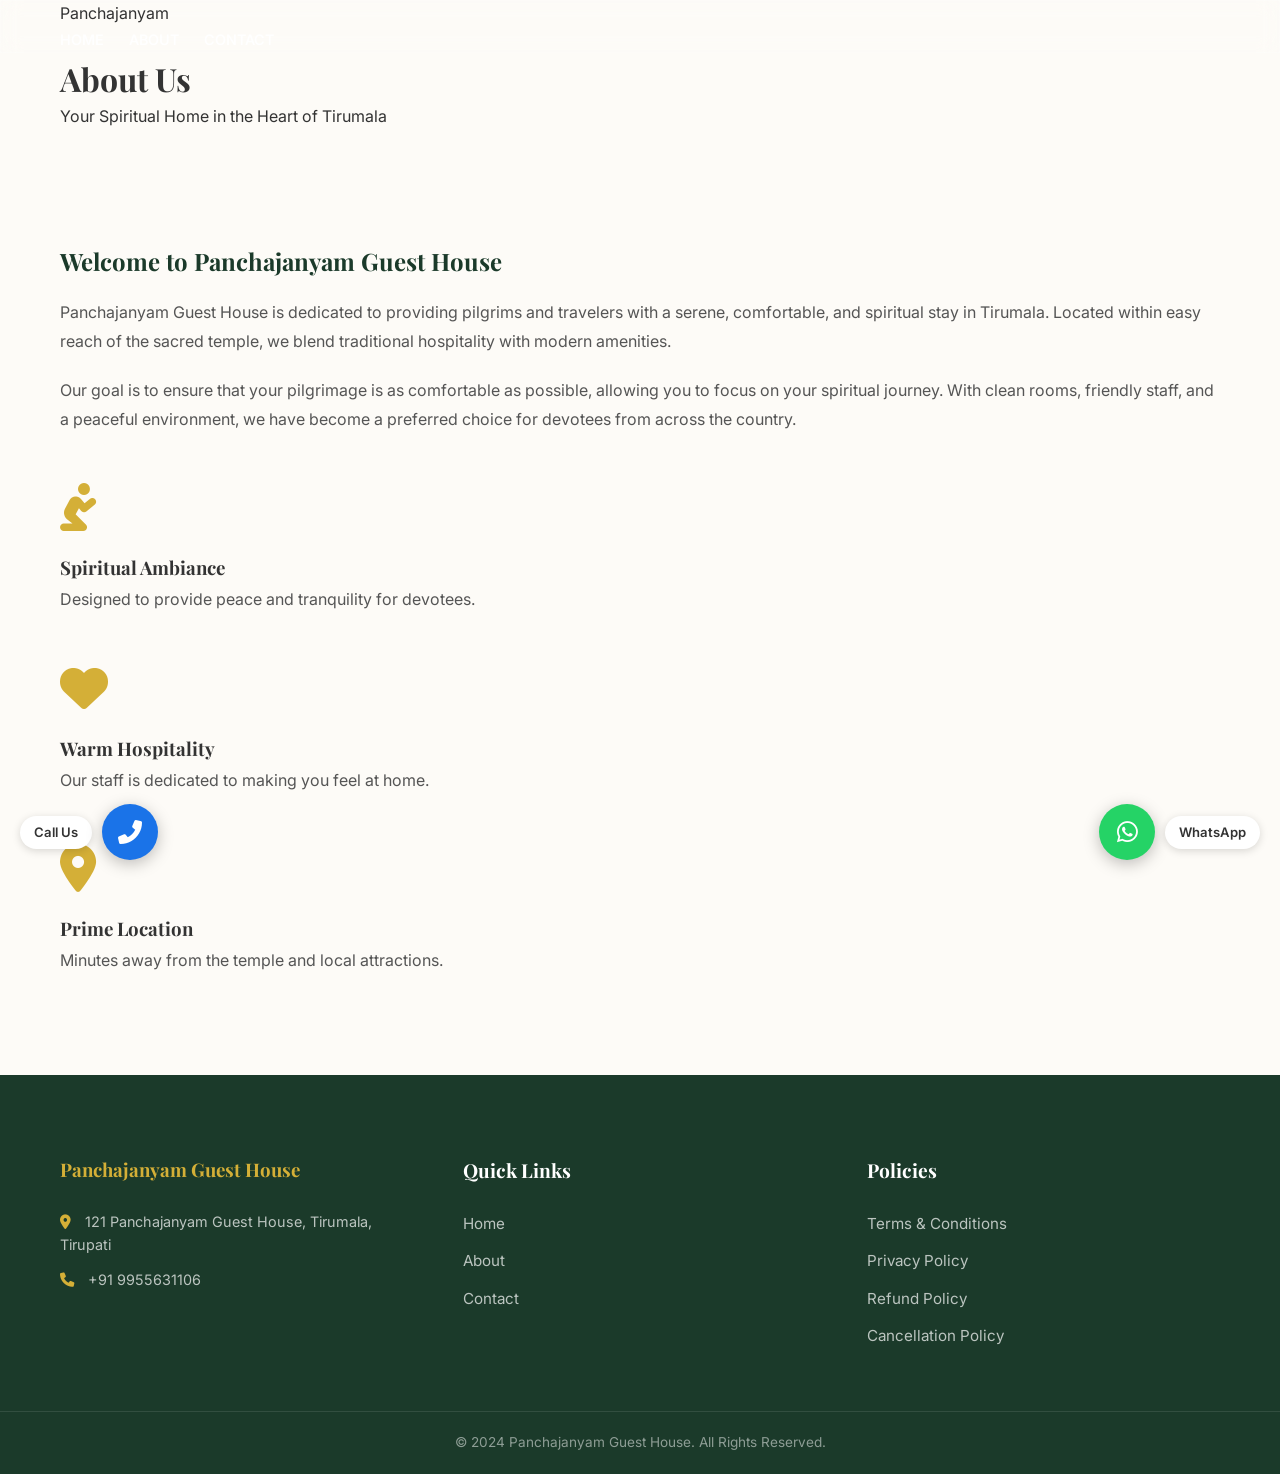
==== about.html @ 450f9ebd "Add floating call/whatsapp buttons, enhance hero section and search bar" ====
<!DOCTYPE html>
<html lang="en">
<head>
    <meta charset="UTF-8">
    <meta name="viewport" content="width=device-width, initial-scale=1.0">
    <title>About Us - Panchajanyam Guest House</title>
    <link rel="stylesheet" href="style.css">
    <link rel="stylesheet" href="https://cdnjs.cloudflare.com/ajax/libs/font-awesome/6.0.0/css/all.min.css">
</head>
<body>
    <!-- Navbar (Simplified) -->
    <nav class="navbar glass">
        <div class="container nav-container">
            <a href="index.html" class="logo">Panchajanyam</a>
            <ul class="nav-links">
                <li><a href="index.html">Home</a></li>
                <li><a href="about.html">About</a></li>
                <li><a href="contact.html">Contact</a></li>
            </ul>
        </div>
    </nav>

    <!-- Floating Call & WhatsApp Buttons -->
    <a href="tel:+919955631106" class="float-call" aria-label="Call Us">
        <span class="float-label">Call Us</span>
        <span class="float-btn float-btn-call"><i class="fas fa-phone-alt"></i></span>
    </a>
    <a href="https://wa.me/919955631106" target="_blank" class="float-whatsapp" aria-label="WhatsApp">
        <span class="float-btn float-btn-whatsapp"><i class="fab fa-whatsapp"></i></span>
        <span class="float-label">WhatsApp</span>
    </a>

        <div class="container">
            <h1>About Us</h1>
            <p>Your Spiritual Home in the Heart of Tirumala</p>
        </div>
    </header>

    <section class="page-content">
        <div class="container text-center">
            <h2>Welcome to Panchajanyam Guest House</h2>
            <p>Panchajanyam Guest House is dedicated to providing pilgrims and travelers with a serene, comfortable, and spiritual stay in Tirumala. Located within easy reach of the sacred temple, we blend traditional hospitality with modern amenities.</p>
            
            <p>Our goal is to ensure that your pilgrimage is as comfortable as possible, allowing you to focus on your spiritual journey. With clean rooms, friendly staff, and a peaceful environment, we have become a preferred choice for devotees from across the country.</p>
            
            <div class="grid" style="margin-top: 50px;">
                <div class="feature-card">
                    <i class="fas fa-pray fa-3x" style="color: var(--secondary-color); margin-bottom: 20px;"></i>
                    <h3>Spiritual Ambiance</h3>
                    <p>Designed to provide peace and tranquility for devotees.</p>
                </div>
                <div class="feature-card">
                    <i class="fas fa-heart fa-3x" style="color: var(--secondary-color); margin-bottom: 20px;"></i>
                    <h3>Warm Hospitality</h3>
                    <p>Our staff is dedicated to making you feel at home.</p>
                </div>
                <div class="feature-card">
                    <i class="fas fa-map-marker-alt fa-3x" style="color: var(--secondary-color); margin-bottom: 20px;"></i>
                    <h3>Prime Location</h3>
                    <p>Minutes away from the temple and local attractions.</p>
                </div>
            </div>
        </div>
    </section>

    <!-- Footer -->
    <footer class="footer">
        <div class="container grid footer-grid">
            <div class="footer-info">
                <h3>Panchajanyam Guest House</h3>
                <p><i class="fas fa-map-marker-alt"></i> 121 Panchajanyam Guest House, Tirumala, Tirupati</p>
                <p><i class="fas fa-phone"></i> +91 9955631106</p>
            </div>
            <div class="footer-links">
                <h4>Quick Links</h4>
                <ul>
                    <li><a href="index.html">Home</a></li>
                    <li><a href="about.html">About</a></li>
                    <li><a href="contact.html">Contact</a></li>
                </ul>
            </div>
            <div class="footer-links">
                <h4>Policies</h4>
                <ul>
                    <li><a href="terms.html">Terms & Conditions</a></li>
                    <li><a href="privacy.html">Privacy Policy</a></li>
                    <li><a href="refund.html">Refund Policy</a></li>
                    <li><a href="cancellation.html">Cancellation Policy</a></li>
                </ul>
            </div>
        </div>
        <div class="footer-bottom">
            <p>&copy; 2024 Panchajanyam Guest House. All Rights Reserved.</p>
        </div>
    </footer>
</body>
</html>
---- style.css ----
@import url('https://fonts.googleapis.com/css2?family=Playfair+Display:ital,wght@0,400..900;1,400..900&family=Inter:wght@300;400;500;600;700&display=swap');

/* Reset & Global Styles */
* {
    margin: 0;
    padding: 0;
    box-sizing: border-box;
}

:root {
    /* Color Palette */
    --primary-color: #1b3a2a; /* Deep Forest Green */
    --secondary-color: #d4af37; /* Classic Gold */
    --accent-color: #C5A059;
    --bg-color: #fdfbf7; /* Warm Cream */
    --text-color: #333333;
    --text-muted: #666666;
    --white: #ffffff;
    --black: #000000;
    
    /* Typography */
    --font-heading: 'Playfair Display', serif;
    --font-body: 'Inter', sans-serif;
    
    /* Layout */
    --container-max-width: 1200px;
    --section-padding: 80px 20px;
    --border-radius: 12px;
    --transition: all 0.3s ease;
    
    /* Shadows */
    --shadow-sm: 0 2px 4px rgba(0,0,0,0.1);
    --shadow-md: 0 4px 12px rgba(0,0,0,0.1);
    --shadow-lg: 0 10px 30px rgba(0,0,0,0.15);
}

body {
    font-family: var(--font-body);
    color: var(--text-color);
    background-color: var(--bg-color);
    line-height: 1.6;
    overflow-x: hidden;
}

h1, h2, h3, h4, h5, h6 {
    font-family: var(--font-heading);
    font-weight: 700;
}

a {
    text-decoration: none;
    color: inherit;
    transition: var(--transition);
}

ul {
    list-style: none;
}

img {
    max-width: 100%;
    display: block;
}

.container {
    max-width: var(--container-max-width);
    margin: 0 auto;
    padding: 0 20px;
}

section {
    padding: var(--section-padding);
}

/* Button Components */
.btn {
    display: inline-block;
    padding: 12px 28px;
    border-radius: var(--border-radius);
    font-weight: 500;
    cursor: pointer;
    transition: var(--transition);
    border: none;
    font-size: 1rem;
}

.btn-primary {
    background-color: var(--secondary-color);
    color: var(--white);
}

.btn-primary:hover {
    background-color: var(--accent-color);
    transform: translateY(-2px);
    box-shadow: var(--shadow-md);
}

.btn-outline {
    background: transparent;
    border: 1px solid var(--secondary-color);
    color: var(--secondary-color);
    padding: 10px 20px;
}

.btn-outline:hover {
    background: var(--secondary-color);
    color: var(--white);
}

/* Glassmorphism Helper */
.glass {
    background: rgba(255, 255, 255, 0.1);
    backdrop-filter: blur(10px);
    -webkit-backdrop-filter: blur(10px);
    border: 1px solid rgba(255, 255, 255, 0.2);
}

/* Responsive Grid */
.grid {
    display: grid;
    gap: 30px;
}

/* Section Title */
.section-title {
    text-align: center;
    margin-bottom: 50px;
}

.section-title h2 {
    font-size: 2.5rem;
    color: var(--primary-color);
    margin-bottom: 10px;
}

.section-title p {
    color: var(--text-muted);
    font-size: 1.1rem;
}

/* Header & Nav Styles */
.header {
    position: absolute;
    top: 0;
    left: 0;
    width: 100%;
    z-index: 1000;
    padding: 20px 0;
    background: linear-gradient(to bottom, rgba(0,0,0,0.5), transparent);
}

.nav {
    display: flex;
    justify-content: space-between;
    align-items: center;
}

.logo a {
    font-family: var(--font-heading);
    font-size: 1.5rem;
    color: var(--white);
    letter-spacing: 2px;
    font-weight: 700;
}

.nav-links {
    display: flex;
    gap: 25px;
}

.nav-links a {
    color: var(--white);
    font-size: 0.9rem;
    font-weight: 500;
    text-transform: uppercase;
}

.nav-links a:hover, .nav-links a.active {
    color: var(--secondary-color);
}

.booking-btn {
    border-radius: 4px;
}

.mobile-menu-icon {
    display: none;
    color: var(--white);
    font-size: 1.5rem;
    cursor: pointer;
}

/* Hero Styles */
.hero {
    position: relative;
    height: 100vh;
    display: flex;
    align-items: center;
    justify-content: center;
    color: var(--white);
    text-align: center;
    padding-top: 100px;
}

.hero-bg {
    position: absolute;
    top: 0;
    left: 0;
    width: 100%;
    height: 100%;
    z-index: -1;
}

.hero-bg img {
    width: 100%;
    height: 100%;
    object-fit: cover;
    filter: brightness(0.6);
}

.hero-subtitle {
    font-size: 1.5rem;
    font-family: var(--font-heading);
    display: block;
    margin-bottom: 10px;
}

.hero-title {
    font-size: 4.5rem;
    margin-bottom: 15px;
    color: var(--secondary-color);
    text-shadow: 2px 2px 4px rgba(0,0,0,0.3);
}

.hero-description {
    font-size: 1.5rem;
    max-width: 700px;
    margin: 0 auto 50px;
    font-weight: 300;
}

/* Booking Search Styles */
.booking-search {
    display: flex;
    align-items: center;
    gap: 20px;
    padding: 20px 40px;
    border-radius: 8px;
    max-width: 1000px; /* Increased to accommodate extra field */
    margin: 0 auto;
    background: rgba(27, 58, 42, 0.85); /* Dark Green Semi-transparent */
    border: 1px solid rgba(212, 175, 55, 0.3);
}

.search-item {
    flex: 1;
    text-align: left;
    display: flex;
    flex-direction: column;
    gap: 5px;
}

.search-item label {
    font-size: 0.8rem;
    color: var(--secondary-color);
    display: flex;
    align-items: center;
    gap: 8px;
}

.search-item input, .search-item select {
    background: transparent;
    border: none;
    border-bottom: 1px solid rgba(255,255,255,0.3);
    color: var(--white);
    padding: 8px 0;
    outline: none;
    width: 100%;
}

.search-item select option {
    background-color: var(--primary-color);
}

.search-btn {
    border-radius: 4px;
    padding: 15px 30px;
}

/* Rooms Section */
.rooms-grid {
    grid-template-columns: repeat(auto-fit, minmax(300px, 1fr));
}

.room-card {
    background: var(--white);
    border-radius: var(--border-radius);
    overflow: hidden;
    box-shadow: var(--shadow-md);
    transition: var(--transition);
}

.room-card:hover {
    transform: translateY(-10px);
    box-shadow: var(--shadow-lg);
}

.room-img img {
    width: 100%;
    height: 250px;
    object-fit: cover;
}

.room-info {
    padding: 25px;
}

.room-info h3 {
    font-size: 1.5rem;
    color: var(--primary-color);
    margin-bottom: 15px;
}

.room-info p {
    color: var(--text-muted);
    font-size: 0.95rem;
    margin-bottom: 20px;
    display: -webkit-box;
    -webkit-line-clamp: 2;
    line-clamp: 2;
    -webkit-box-orient: vertical;
    overflow: hidden;
}

/* Services Section */
.services {
    background-color: var(--white);
}

.services-grid {
    grid-template-columns: repeat(auto-fit, minmax(220px, 1fr));
}

.service-item {
    text-align: center;
    padding: 30px;
    border: 1px solid #eee;
    border-radius: var(--border-radius);
    transition: var(--transition);
}

.service-item:hover {
    border-color: var(--secondary-color);
    background-color: #fdfdfd;
}

.service-icon {
    font-size: 2.5rem;
    color: var(--secondary-color);
    margin-bottom: 20px;
}

.service-item h3 {
    font-size: 1.3rem;
    margin-bottom: 10px;
    color: var(--primary-color);
}

.service-item p {
    color: var(--text-muted);
    font-size: 0.9rem;
}

/* About Section */
.about {
    background-color: var(--primary-color);
    color: var(--white);
    padding: 100px 0;
}

.about-row {
    display: flex;
    align-items: center;
    gap: 50px;
    flex-wrap: wrap;
}

.about-content {
    flex: 1;
    min-width: 300px;
}

.about-content h2 {
    font-size: 2.5rem;
    color: var(--white);
    margin-bottom: 20px;
}

.about-content p {
    font-size: 1.1rem;
    margin-bottom: 30px;
    color: rgba(255,255,255,0.8);
}

.about-img {
    flex: 1;
    min-width: 300px;
}

.about-img img {
    border-radius: var(--border-radius);
    box-shadow: var(--shadow-lg);
}

.signature {
    margin-top: 30px;
}

/* Gallery Section */
.gallery {
    background-color: #fdfbf7;
}

.gallery-grid {
    grid-template-columns: repeat(3, 1fr);
    grid-template-rows: repeat(2, 200px);
}

.gallery-item {
    overflow: hidden;
    border-radius: 8px;
}

.gallery-item img {
    width: 100%;
    height: 100%;
    object-fit: cover;
    transition: var(--transition);
}

.gallery-item:hover img {
    transform: scale(1.1);
}

.gallery-item.large {
    grid-row: span 2;
}

/* Experiences Section */
.experiences-grid {
    grid-template-columns: repeat(auto-fit, minmax(300px, 1fr));
}

.experience-card {
    background: var(--white);
    padding: 20px;
    border-radius: var(--border-radius);
    box-shadow: var(--shadow-sm);
    text-align: center;
    transition: var(--transition);
}

.experience-card:hover {
    transform: translateY(-5px);
    box-shadow: var(--shadow-md);
}

.experience-card img {
    width: 100%;
    height: 200px;
    object-fit: cover;
    border-radius: 8px;
    margin-bottom: 20px;
}

.experience-card h3 {
    font-size: 1.4rem;
    color: var(--primary-color);
    margin-bottom: 15px;
}

.experience-card p {
    color: var(--text-muted);
    font-size: 0.95rem;
}

/* Testimonials Section */
.testimonials {
    background-color: var(--white);
}

.testimonials-grid {
    display: grid;
    grid-template-columns: repeat(auto-fit, minmax(400px, 1fr));
    gap: 30px;
}

.testimonial-card {
    background: #fdfbf7;
    padding: 30px;
    border-radius: var(--border-radius);
    border: 1px solid #eee;
}

.testimonial-header {
    display: flex;
    align-items: center;
    gap: 15px;
    margin-bottom: 20px;
}

.testimonial-header img {
    width: 60px;
    height: 60px;
    border-radius: 50%;
}

.stars {
    color: var(--secondary-color);
    font-size: 0.8rem;
}

.testimonial-card p {
    font-style: italic;
    color: var(--text-muted);
}

/* Footer Section */
.footer {
    background-color: var(--primary-color);
    color: var(--white);
    padding: 80px 0 20px;
}

.footer-grid {
    grid-template-columns: repeat(auto-fit, minmax(200px, 1fr));
    gap: 50px;
    margin-bottom: 50px;
}

.footer-info h3 {
    margin-bottom: 25px;
    color: var(--secondary-color);
}

.footer-info p {
    font-size: 0.9rem;
    margin-bottom: 12px;
    color: rgba(255,255,255,0.7);
}

.footer-info i {
    color: var(--secondary-color);
    margin-right: 10px;
}

.footer-links h4, .footer-newsletter h4, .footer-social h4 {
    margin-bottom: 25px;
    font-size: 1.2rem;
}

.footer-links ul li {
    margin-bottom: 12px;
}

.footer-links ul li a {
    color: rgba(255,255,255,0.7);
    font-size: 0.95rem;
}

.footer-links ul li a:hover {
    color: var(--secondary-color);
    padding-left: 5px;
}

.newsletter-form {
    display: flex;
    gap: 10px;
}

.newsletter-form input {
    background: rgba(255,255,255,0.1);
    border: 1px solid rgba(255,255,255,0.2);
    padding: 10px;
    color: var(--white);
    border-radius: 4px;
    flex: 1;
}

.social-icons {
    display: flex;
    gap: 15px;
}

.social-icons a {
    width: 40px;
    height: 40px;
    background: rgba(255,255,255,0.1);
    display: flex;
    align-items: center;
    justify-content: center;
    border-radius: 50%;
    transition: var(--transition);
}

.social-icons a:hover {
    background: var(--secondary-color);
    color: var(--white);
    transform: rotate(360deg);
}

.footer-bottom {
    border-top: 1px solid rgba(255,255,255,0.1);
    padding-top: 20px;
    text-align: center;
    font-size: 0.85rem;
    color: rgba(255,255,255,0.5);
}

/* ===== MEDIA QUERIES ===== */

/* Mid-size tablets */
@media (max-width: 992px) {
    .hero-title {
        font-size: 3.5rem;
    }

    /* Show hamburger, hide nav links by default */
    .nav-links {
        display: none;
        flex-direction: column;
        position: absolute;
        top: 70px;
        left: 0;
        width: 100%;
        background-color: var(--primary-color);
        padding: 20px;
        gap: 15px;
        align-items: center;
        border-top: 1px solid rgba(255,255,255,0.1);
        box-shadow: var(--shadow-md);
        z-index: 999;
    }

    .nav-links.active {
        display: flex;
    }

    .mobile-menu-icon {
        display: block;
    }

    .booking-btn {
        display: none;
    }

    .about-row {
        flex-direction: column;
    }

    .about-img {
        min-width: unset;
        width: 100%;
    }
}

/* Mobile phones */
@media (max-width: 768px) {
    :root {
        --section-padding: 50px 15px;
    }

    /* Typography */
    .section-title h2 {
        font-size: 1.8rem;
    }

    .section-title p {
        font-size: 1rem;
    }

    /* Hero */
    .hero {
        padding-top: 80px;
    }

    .hero-subtitle {
        font-size: 1.1rem;
    }

    .hero-title {
        font-size: 2.2rem;
    }

    .hero-description {
        font-size: 1rem;
        margin-bottom: 30px;
    }

    /* Booking Search Bar */
    .booking-search {
        flex-direction: column;
        padding: 20px;
        gap: 15px;
        border-radius: 8px;
    }

    .search-item {
        width: 100%;
        border-bottom: 1px solid rgba(255,255,255,0.2);
        padding-bottom: 10px;
    }

    .search-btn {
        width: 100%;
        text-align: center;
        padding: 14px;
    }

    /* Rooms */
    .rooms-grid {
        grid-template-columns: 1fr;
    }

    .room-img img {
        height: 200px;
    }

    /* Gallery */
    .gallery-grid {
        grid-template-columns: 1fr 1fr;
        grid-template-rows: auto;
    }

    .gallery-item.large {
        grid-row: span 1;
    }

    /* Footer */
    .footer-grid {
        grid-template-columns: 1fr;
        gap: 30px;
    }

    .footer {
        padding: 50px 0 20px;
    }

    /* Modal */
    .modal-content {
        margin: 20% auto;
        padding: 25px 20px;
        width: 95%;
    }

    .form-row {
        flex-direction: column;
        gap: 0;
    }

    /* Marquee */
    .marquee-card {
        min-width: 260px;
        padding: 20px;
    }

    /* Page Hero (sub-pages) */
    .page-hero {
        padding: 80px 20px 40px;
    }

    .page-hero h1 {
        font-size: 2rem;
    }

    /* Contact Grid */
    .contact-grid {
        grid-template-columns: 1fr;
    }

    /* Testimonial header on marquee cards */
    .testimonial-header {
        flex-direction: row;
        align-items: center;
    }

    /* Service grid */
    .services-grid {
        grid-template-columns: 1fr 1fr;
    }
}

/* Very small phones */
@media (max-width: 480px) {
    .hero-title {
        font-size: 1.8rem;
    }

    .hero-subtitle {
        font-size: 0.95rem;
    }

    .hero-description {
        font-size: 0.9rem;
    }

    .gallery-grid {
        grid-template-columns: 1fr;
    }

    .services-grid {
        grid-template-columns: 1fr;
    }

    .section-title h2 {
        font-size: 1.5rem;
    }

    .btn {
        padding: 10px 20px;
        font-size: 0.9rem;
    }

    .room-price {
        font-size: 1.2rem;
    }
}

/* Guest Counter Styles */
.guest-counter {
    display: flex;
    align-items: center;
    gap: 10px;
    background: rgba(255, 255, 255, 0.1);
    padding: 5px 10px;
    border-radius: 4px;
    border: 1px solid rgba(255, 255, 255, 0.2);
    width: fit-content;
}

.counter-btn {
    background: var(--secondary-color);
    color: var(--white);
    border: none;
    width: 25px;
    height: 25px;
    border-radius: 50%;
    cursor: pointer;
    display: flex;
    align-items: center;
    justify-content: center;
    font-size: 1.2rem;
    transition: var(--transition);
}

.counter-btn:hover {
    background: var(--accent-color);
    transform: scale(1.1);
}

.guest-counter input[type="number"] {
    width: 30px;
    text-align: center;
    background: transparent;
    border: none;
    color: var(--white);
    font-size: 1rem;
    font-weight: 600;
    -moz-appearance: textfield;
}

.guest-counter input::-webkit-outer-spin-button,
.guest-counter input::-webkit-inner-spin-button {
    -webkit-appearance: none;
    margin: 0;
}

/* Room Price & Badge Styles */
.room-price {
    font-size: 1.2rem;
    font-weight: 700;
    color: var(--secondary-color);
    margin-bottom: 10px;
}

.room-badge {
    position: absolute;
    top: 15px;
    right: 15px;
    background: var(--secondary-color);
    color: var(--white);
    padding: 5px 12px;
    border-radius: 20px;
    font-size: 0.75rem;
    font-weight: 700;
    text-transform: uppercase;
    letter-spacing: 1px;
    box-shadow: var(--shadow-sm);
    z-index: 10;
}

.room-card {
    position: relative; /* Ensure badge is positioned relative to card */
}

.btn-outline i {
    margin-left: 8px;
    transition: var(--transition);
}

.btn-outline:hover i {
    transform: translateX(4px);
}

/* Testimonials Slider Styles */
.testimonials-slider-container {
    max-width: 800px;
    margin: 0 auto;
    overflow: hidden;
    position: relative;
    padding: 20px 0;
}

.testimonials-track {
    display: flex;
    transition: transform 0.5s ease-in-out;
}

.testimonial-card {
    min-width: 100%;
    flex-shrink: 0;
    padding: 40px;
    background: #fdfbf7;
    border-radius: var(--border-radius);
    border: 1px solid #eee;
    box-shadow: var(--shadow-sm);
    text-align: center;
}

.testimonial-header {
    flex-direction: column;
    justify-content: center;
    margin-bottom: 25px;
}

.testimonial-header img {
    width: 80px;
    height: 80px;
    margin-bottom: 15px;
}

.testimonial-card p {
    font-size: 1.2rem;
    line-height: 1.8;
}

.slider-dots {
    display: flex;
    justify-content: center;
    gap: 10px;
    margin-top: 30px;
}

.dot {
    width: 12px;
    height: 12px;
    background: #ddd;
    border-radius: 50%;
    cursor: pointer;
    transition: var(--transition);
}

.dot.active {
    background: var(--secondary-color);
}

/* Modal Styles */
.modal {
    display: none;
    position: fixed;
    z-index: 2000;
    left: 0;
    top: 0;
    width: 100%;
    height: 100%;
    background-color: rgba(0,0,0,0.7);
    backdrop-filter: blur(5px);
}

.modal-content {
    background: var(--primary-color);
    margin: 10% auto;
    padding: 40px;
    border: 1px solid var(--secondary-color);
    width: 90%;
    max-width: 500px;
    border-radius: var(--border-radius);
    position: relative;
    color: var(--white);
}

.close-modal {
    position: absolute;
    top: 15px;
    right: 20px;
    color: var(--white);
    font-size: 28px;
    font-weight: bold;
    cursor: pointer;
}

.close-modal:hover {
    color: var(--secondary-color);
}

.form-group {
    margin-bottom: 20px;
}

.form-group label {
    display: block;
    margin-bottom: 8px;
    font-size: 0.9rem;
    color: var(--secondary-color);
}

.form-group input {
    width: 100%;
    padding: 12px;
    background: rgba(255,255,255,0.05);
    border: 1px solid rgba(255,255,255,0.2);
    border-radius: 4px;
    color: var(--white);
    outline: none;
}

.form-group input:focus {
    border-color: var(--secondary-color);
}

.form-row {
    display: flex;
    gap: 15px;
}

.form-row .form-group {
    flex: 1;
}

.w-100 {
    width: 100%;
}

/* Testimonials Marquee Styles */
.testimonials-marquee-container {
    padding: 20px 0;
    overflow: hidden;
    position: relative;
    width: 100%;
}

.marquee-content {
    display: flex;
    gap: 30px;
    animation: marquee 30s linear infinite;
    width: fit-content;
}

.marquee-content:hover {
    animation-play-state: paused;
}

.marquee-card {
    min-width: 350px;
    max-width: 400px;
    background: #fdfbf7;
    padding: 30px;
    border-radius: var(--border-radius);
    border: 1px solid #eee;
    box-shadow: var(--shadow-sm);
    flex-shrink: 0;
}

@keyframes marquee {
    0% { transform: translateX(0); }
    100% { transform: translateX(-50%); }
}

@media (max-width: 768px) {
    .marquee-card {
        min-width: 280px;
    }
}

/* Page Header/Hero for Institutional Pages */
.page-hero {
    background: linear-gradient(rgba(10, 20, 30, 0.8), rgba(10, 20, 30, 0.8)), url('https://images.unsplash.com/photo-1542314831-068cd1dbfeeb?ixlib=rb-1.2.1&auto=format&fit=crop&w=1350&q=80');
    background-size: cover;
    background-position: center;
    padding: 100px 0 60px;
    text-align: center;
    color: var(--white);
}

.page-hero h1 {
    font-size: 3rem;
    margin-bottom: 10px;
}

.page-content {
    padding: 80px 0;
    line-height: 1.8;
}

.page-content h2 {
    margin: 30px 0 15px;
    color: var(--primary-color);
}

.page-content p {
    margin-bottom: 20px;
    color: #555;
}

.contact-grid {
    display: grid;
    grid-template-columns: 1fr 1fr;
    gap: 50px;
}

.floating-contact-btn {
    position: fixed;
    bottom: 30px;
    z-index: 1500;
    display: inline-flex;
    align-items: center;
    gap: 10px;
    padding: 14px 20px;
    border-radius: 999px;
    color: var(--white);
    font-weight: 600;
    box-shadow: var(--shadow-lg);
    transition: var(--transition);
}

.floating-contact-btn i {
    font-size: 1.1rem;
}

.floating-contact-btn:hover {
    transform: translateY(-4px) scale(1.02);
}

.floating-call-btn {
    left: 20px;
    background: #1f6b4f;
}

.floating-whatsapp-btn {
    right: 20px;
    background: #25d366;
}

@media (max-width: 768px) {
    .contact-grid {
        grid-template-columns: 1fr;
    }

    .floating-contact-btn {
        bottom: 20px;
        padding: 12px 16px;
        font-size: 0.95rem;
    }

    .floating-call-btn {
        left: 12px;
    }

    .floating-whatsapp-btn {
        right: 12px;
    }
}

/* ===== FLOATING CALL & WHATSAPP BUTTONS ===== */
.float-call {
    position: fixed;
    left: 20px;
    bottom: 40px;
    z-index: 1500;
    display: flex;
    align-items: center;
    gap: 10px;
    text-decoration: none;
}

.float-whatsapp {
    position: fixed;
    right: 20px;
    bottom: 40px;
    z-index: 1500;
    display: flex;
    align-items: center;
    gap: 10px;
    text-decoration: none;
}

.float-btn {
    width: 56px;
    height: 56px;
    border-radius: 50%;
    display: flex;
    align-items: center;
    justify-content: center;
    font-size: 1.5rem;
    color: white;
    box-shadow: 0 4px 16px rgba(0,0,0,0.25);
    transition: transform 0.3s ease, box-shadow 0.3s ease;
    animation: pulse-float 2s infinite;
}

.float-btn-call {
    background: #1a73e8;
}

.float-btn-whatsapp {
    background: #25d366;
}

.float-btn:hover {
    transform: scale(1.12) translateY(-4px);
    box-shadow: 0 8px 24px rgba(0,0,0,0.3);
    animation: none;
}

.float-label {
    background: white;
    color: #333;
    padding: 6px 14px;
    border-radius: 20px;
    font-size: 0.82rem;
    font-weight: 600;
    box-shadow: 0 2px 8px rgba(0,0,0,0.15);
    white-space: nowrap;
}

@keyframes pulse-float {
    0%, 100% { box-shadow: 0 4px 16px rgba(0,0,0,0.25); }
    50% { box-shadow: 0 4px 24px rgba(0,0,0,0.4); transform: scale(1.05); }
}

@media (max-width: 480px) {
    .float-label { display: none; }
    .float-call { left: 15px; bottom: 25px; }
    .float-whatsapp { right: 15px; bottom: 25px; }
    .float-btn { width: 50px; height: 50px; font-size: 1.3rem; }
}

/* ===== ENHANCED HERO STYLES ===== */
.hero-badge {
    display: inline-flex;
    align-items: center;
    gap: 8px;
    background: rgba(212, 175, 55, 0.15);
    border: 1px solid var(--secondary-color);
    color: var(--secondary-color);
    padding: 8px 20px;
    border-radius: 50px;
    font-size: 0.85rem;
    font-weight: 600;
    letter-spacing: 0.5px;
    margin-bottom: 20px;
    animation: fadeInDown 0.8s ease both;
}

.hero-content {
    animation: fadeInUp 1s ease both;
}

.hero-title {
    font-size: 4.5rem;
    margin-bottom: 15px;
    color: var(--secondary-color);
    text-shadow: 2px 2px 4px rgba(0,0,0,0.3);
    line-height: 1.15;
}

/* Hero Stats Row */
.hero-stats {
    display: flex;
    align-items: center;
    justify-content: center;
    gap: 20px;
    margin: 25px 0 35px;
    flex-wrap: wrap;
}

.hero-stat {
    display: flex;
    flex-direction: column;
    align-items: center;
    gap: 4px;
}

.stat-number {
    font-size: 2rem;
    font-weight: 700;
    color: var(--secondary-color);
    font-family: var(--font-heading);
}

.stat-label {
    font-size: 0.78rem;
    color: rgba(255,255,255,0.75);
    text-transform: uppercase;
    letter-spacing: 1px;
}

.hero-stat-divider {
    width: 1px;
    height: 40px;
    background: rgba(255,255,255,0.2);
}

/* Enhanced Search Btn */
.search-btn {
    display: flex;
    align-items: center;
    gap: 8px;
    background: linear-gradient(135deg, var(--secondary-color), var(--accent-color));
    border: none;
    padding: 14px 28px;
    font-size: 0.95rem;
    font-weight: 600;
    letter-spacing: 0.5px;
    white-space: nowrap;
    border-radius: 8px;
}

.search-btn:hover {
    background: linear-gradient(135deg, var(--accent-color), var(--secondary-color));
    transform: translateY(-2px);
    box-shadow: 0 6px 20px rgba(212,175,55,0.4);
}

/* Divider between search fields */
.search-divider {
    width: 1px;
    height: 36px;
    background: rgba(255,255,255,0.2);
    flex-shrink: 0;
}

@keyframes fadeInDown {
    from { opacity: 0; transform: translateY(-20px); }
    to   { opacity: 1; transform: translateY(0); }
}

@keyframes fadeInUp {
    from { opacity: 0; transform: translateY(30px); }
    to   { opacity: 1; transform: translateY(0); }
}

@media (max-width: 768px) {
    .hero-badge { font-size: 0.75rem; padding: 6px 14px; }
    .stat-number { font-size: 1.5rem; }
    .hero-stat-divider { height: 30px; }
    .search-divider { display: none; }
    .search-btn { justify-content: center; }
}
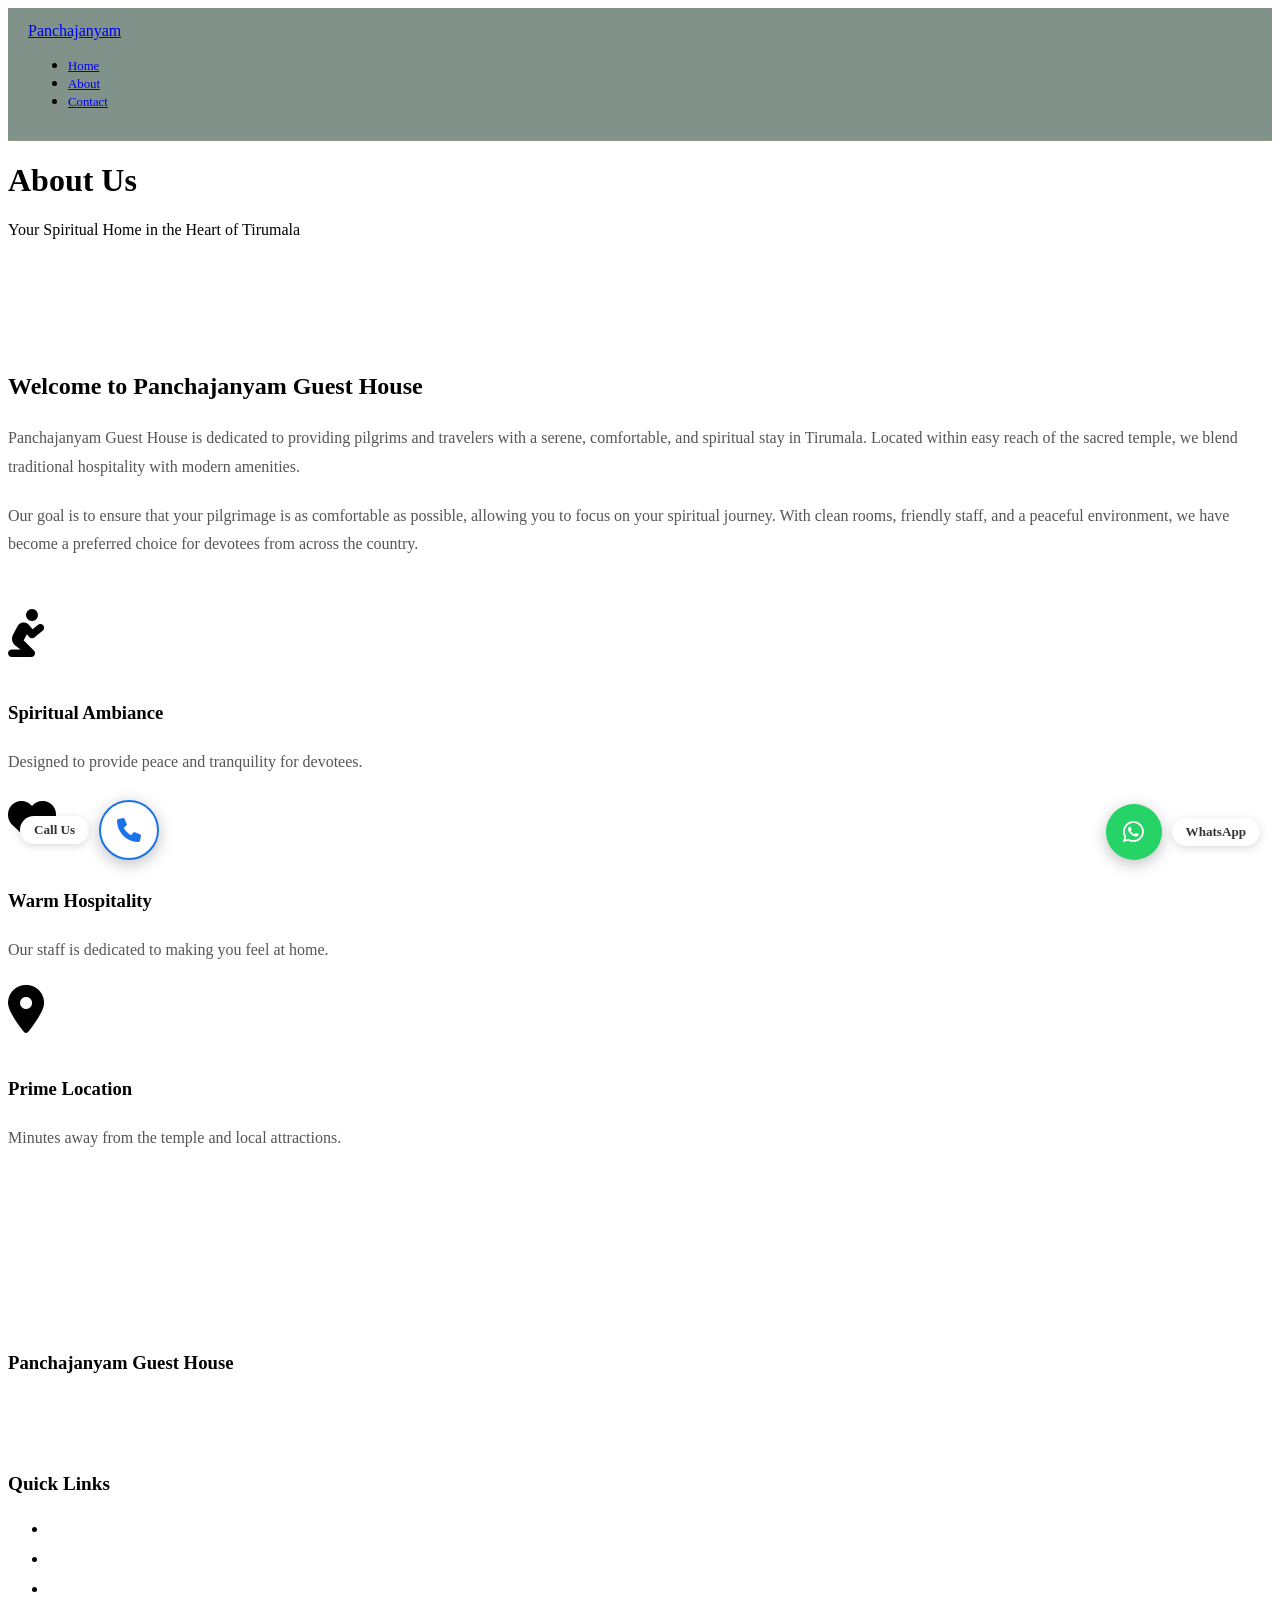
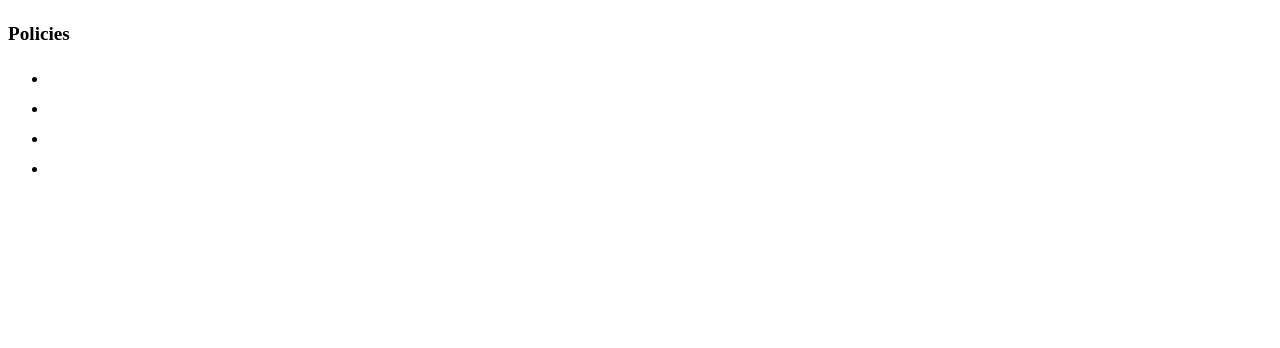
==== commit 1f94e211: "Add TTD non-affiliation disclaimer to footer and clean up unused CSS" ====
--- a/about.html
+++ b/about.html
@@ -91,6 +91,7 @@
         </div>
         <div class="footer-bottom">
             <p>&copy; 2024 Panchajanyam Guest House. All Rights Reserved.</p>
+            <p style="font-size: 0.8rem; margin-top: 10px; color: rgba(255,255,255,0.6);">This is a private travel assistance site and is not affiliated with TTD or the official government portal.</p>
         </div>
     </footer>
 </body>
--- a/style.css
+++ b/style.css
@@ -1,499 +1,8 @@
 @import url('https://fonts.googleapis.com/css2?family=Playfair+Display:ital,wght@0,400..900;1,400..900&family=Inter:wght@300;400;500;600;700&display=swap');
 
-/* Reset & Global Styles */
-* {
-    margin: 0;
-    padding: 0;
-    box-sizing: border-box;
-}
-
-:root {
-    /* Color Palette */
-    --primary-color: #1b3a2a; /* Deep Forest Green */
-    --secondary-color: #d4af37; /* Classic Gold */
-    --accent-color: #C5A059;
-    --bg-color: #fdfbf7; /* Warm Cream */
-    --text-color: #333333;
-    --text-muted: #666666;
-    --white: #ffffff;
-    --black: #000000;
-    
-    /* Typography */
-    --font-heading: 'Playfair Display', serif;
-    --font-body: 'Inter', sans-serif;
-    
-    /* Layout */
-    --container-max-width: 1200px;
-    --section-padding: 80px 20px;
-    --border-radius: 12px;
-    --transition: all 0.3s ease;
-    
-    /* Shadows */
-    --shadow-sm: 0 2px 4px rgba(0,0,0,0.1);
-    --shadow-md: 0 4px 12px rgba(0,0,0,0.1);
-    --shadow-lg: 0 10px 30px rgba(0,0,0,0.15);
-}
-
-body {
-    font-family: var(--font-body);
-    color: var(--text-color);
-    background-color: var(--bg-color);
-    line-height: 1.6;
-    overflow-x: hidden;
-}
-
-h1, h2, h3, h4, h5, h6 {
-    font-family: var(--font-heading);
-    font-weight: 700;
-}
-
-a {
-    text-decoration: none;
-    color: inherit;
-    transition: var(--transition);
-}
-
-ul {
-    list-style: none;
-}
-
-img {
-    max-width: 100%;
-    display: block;
-}
-
-.container {
-    max-width: var(--container-max-width);
-    margin: 0 auto;
-    padding: 0 20px;
-}
-
-section {
-    padding: var(--section-padding);
-}
-
-/* Button Components */
-.btn {
-    display: inline-block;
-    padding: 12px 28px;
-    border-radius: var(--border-radius);
-    font-weight: 500;
-    cursor: pointer;
-    transition: var(--transition);
-    border: none;
-    font-size: 1rem;
-}
-
-.btn-primary {
-    background-color: var(--secondary-color);
-    color: var(--white);
-}
-
-.btn-primary:hover {
-    background-color: var(--accent-color);
-    transform: translateY(-2px);
-    box-shadow: var(--shadow-md);
-}
-
-.btn-outline {
-    background: transparent;
-    border: 1px solid var(--secondary-color);
-    color: var(--secondary-color);
-    padding: 10px 20px;
-}
-
-.btn-outline:hover {
-    background: var(--secondary-color);
-    color: var(--white);
-}
-
-/* Glassmorphism Helper */
-.glass {
-    background: rgba(255, 255, 255, 0.1);
-    backdrop-filter: blur(10px);
-    -webkit-backdrop-filter: blur(10px);
-    border: 1px solid rgba(255, 255, 255, 0.2);
-}
-
-/* Responsive Grid */
-.grid {
-    display: grid;
-    gap: 30px;
-}
-
-/* Section Title */
-.section-title {
-    text-align: center;
-    margin-bottom: 50px;
-}
-
-.section-title h2 {
-    font-size: 2.5rem;
-    color: var(--primary-color);
-    margin-bottom: 10px;
-}
-
-.section-title p {
-    color: var(--text-muted);
-    font-size: 1.1rem;
-}
-
-/* Header & Nav Styles */
-.header {
-    position: absolute;
-    top: 0;
-    left: 0;
-    width: 100%;
-    z-index: 1000;
-    padding: 20px 0;
-    background: linear-gradient(to bottom, rgba(0,0,0,0.5), transparent);
-}
-
-.nav {
-    display: flex;
-    justify-content: space-between;
-    align-items: center;
-}
-
-.logo a {
-    font-family: var(--font-heading);
-    font-size: 1.5rem;
-    color: var(--white);
-    letter-spacing: 2px;
-    font-weight: 700;
-}
-
-.nav-links {
-    display: flex;
-    gap: 25px;
-}
-
-.nav-links a {
-    color: var(--white);
-    font-size: 0.9rem;
-    font-weight: 500;
-    text-transform: uppercase;
-}
-
-.nav-links a:hover, .nav-links a.active {
-    color: var(--secondary-color);
-}
-
-.booking-btn {
-    border-radius: 4px;
-}
-
-.mobile-menu-icon {
-    display: none;
-    color: var(--white);
-    font-size: 1.5rem;
-    cursor: pointer;
-}
-
-/* Hero Styles */
-.hero {
-    position: relative;
-    height: 100vh;
-    display: flex;
-    align-items: center;
-    justify-content: center;
-    color: var(--white);
-    text-align: center;
-    padding-top: 100px;
-}
-
-.hero-bg {
-    position: absolute;
-    top: 0;
-    left: 0;
-    width: 100%;
-    height: 100%;
-    z-index: -1;
-}
-
-.hero-bg img {
-    width: 100%;
-    height: 100%;
-    object-fit: cover;
-    filter: brightness(0.6);
-}
-
-.hero-subtitle {
-    font-size: 1.5rem;
-    font-family: var(--font-heading);
-    display: block;
-    margin-bottom: 10px;
-}
-
-.hero-title {
-    font-size: 4.5rem;
-    margin-bottom: 15px;
-    color: var(--secondary-color);
-    text-shadow: 2px 2px 4px rgba(0,0,0,0.3);
-}
-
-.hero-description {
-    font-size: 1.5rem;
-    max-width: 700px;
-    margin: 0 auto 50px;
-    font-weight: 300;
-}
-
-/* Booking Search Styles */
-.booking-search {
-    display: flex;
-    align-items: center;
-    gap: 20px;
-    padding: 20px 40px;
-    border-radius: 8px;
-    max-width: 1000px; /* Increased to accommodate extra field */
-    margin: 0 auto;
-    background: rgba(27, 58, 42, 0.85); /* Dark Green Semi-transparent */
-    border: 1px solid rgba(212, 175, 55, 0.3);
-}
-
-.search-item {
-    flex: 1;
-    text-align: left;
-    display: flex;
-    flex-direction: column;
-    gap: 5px;
-}
-
-.search-item label {
-    font-size: 0.8rem;
-    color: var(--secondary-color);
-    display: flex;
-    align-items: center;
-    gap: 8px;
-}
-
-.search-item input, .search-item select {
-    background: transparent;
-    border: none;
-    border-bottom: 1px solid rgba(255,255,255,0.3);
-    color: var(--white);
-    padding: 8px 0;
-    outline: none;
-    width: 100%;
-}
-
-.search-item select option {
-    background-color: var(--primary-color);
-}
-
-.search-btn {
-    border-radius: 4px;
-    padding: 15px 30px;
-}
-
-/* Rooms Section */
-.rooms-grid {
-    grid-template-columns: repeat(auto-fit, minmax(300px, 1fr));
-}
-
-.room-card {
-    background: var(--white);
-    border-radius: var(--border-radius);
-    overflow: hidden;
-    box-shadow: var(--shadow-md);
-    transition: var(--transition);
-}
-
-.room-card:hover {
-    transform: translateY(-10px);
-    box-shadow: var(--shadow-lg);
-}
-
-.room-img img {
-    width: 100%;
-    height: 250px;
-    object-fit: cover;
-}
-
-.room-info {
-    padding: 25px;
-}
-
-.room-info h3 {
-    font-size: 1.5rem;
-    color: var(--primary-color);
-    margin-bottom: 15px;
-}
-
-.room-info p {
-    color: var(--text-muted);
-    font-size: 0.95rem;
-    margin-bottom: 20px;
-    display: -webkit-box;
-    -webkit-line-clamp: 2;
-    line-clamp: 2;
-    -webkit-box-orient: vertical;
-    overflow: hidden;
-}
-
-/* Services Section */
-.services {
-    background-color: var(--white);
-}
-
-.services-grid {
-    grid-template-columns: repeat(auto-fit, minmax(220px, 1fr));
-}
-
-.service-item {
-    text-align: center;
-    padding: 30px;
-    border: 1px solid #eee;
-    border-radius: var(--border-radius);
-    transition: var(--transition);
-}
-
-.service-item:hover {
-    border-color: var(--secondary-color);
-    background-color: #fdfdfd;
-}
-
-.service-icon {
-    font-size: 2.5rem;
-    color: var(--secondary-color);
-    margin-bottom: 20px;
-}
-
-.service-item h3 {
-    font-size: 1.3rem;
-    margin-bottom: 10px;
-    color: var(--primary-color);
-}
-
-.service-item p {
-    color: var(--text-muted);
-    font-size: 0.9rem;
-}
-
-/* About Section */
-.about {
-    background-color: var(--primary-color);
-    color: var(--white);
-    padding: 100px 0;
-}
-
-.about-row {
-    display: flex;
-    align-items: center;
-    gap: 50px;
-    flex-wrap: wrap;
-}
-
-.about-content {
-    flex: 1;
-    min-width: 300px;
-}
-
-.about-content h2 {
-    font-size: 2.5rem;
-    color: var(--white);
-    margin-bottom: 20px;
-}
-
-.about-content p {
-    font-size: 1.1rem;
-    margin-bottom: 30px;
-    color: rgba(255,255,255,0.8);
-}
-
-.about-img {
-    flex: 1;
-    min-width: 300px;
-}
-
-.about-img img {
-    border-radius: var(--border-radius);
-    box-shadow: var(--shadow-lg);
-}
-
-.signature {
-    margin-top: 30px;
-}
-
-/* Gallery Section */
-.gallery {
-    background-color: #fdfbf7;
-}
-
-.gallery-grid {
-    grid-template-columns: repeat(3, 1fr);
-    grid-template-rows: repeat(2, 200px);
-}
-
-.gallery-item {
-    overflow: hidden;
-    border-radius: 8px;
-}
-
-.gallery-item img {
-    width: 100%;
-    height: 100%;
-    object-fit: cover;
-    transition: var(--transition);
-}
-
-.gallery-item:hover img {
-    transform: scale(1.1);
-}
-
-.gallery-item.large {
-    grid-row: span 2;
-}
-
-/* Experiences Section */
-.experiences-grid {
-    grid-template-columns: repeat(auto-fit, minmax(300px, 1fr));
-}
-
-.experience-card {
-    background: var(--white);
-    padding: 20px;
-    border-radius: var(--border-radius);
-    box-shadow: var(--shadow-sm);
-    text-align: center;
-    transition: var(--transition);
-}
-
-.experience-card:hover {
-    transform: translateY(-5px);
-    box-shadow: var(--shadow-md);
-}
-
-.experience-card img {
-    width: 100%;
-    height: 200px;
-    object-fit: cover;
-    border-radius: 8px;
-    margin-bottom: 20px;
-}
-
-.experience-card h3 {
-    font-size: 1.4rem;
-    color: var(--primary-color);
-    margin-bottom: 15px;
-}
-
-.experience-card p {
-    color: var(--text-muted);
-    font-size: 0.95rem;
-}
-
-/* Testimonials Section */
-.testimonials {
-    background-color: var(--white);
-}
-
-.testimonials-grid {
-    display: grid;
-    grid-template-columns: repeat(auto-fit, minmax(400px, 1fr));
-    gap: 30px;
-}
+
+
+
 
 .testimonial-card {
     background: #fdfbf7;
@@ -502,12 +11,7 @@
     border: 1px solid #eee;
 }
 
-.testimonial-header {
-    display: flex;
-    align-items: center;
-    gap: 15px;
-    margin-bottom: 20px;
-}
+
 
 .testimonial-header img {
     width: 60px;
@@ -684,9 +188,7 @@
         padding-top: 80px;
     }
 
-    .hero-subtitle {
-        font-size: 1.1rem;
-    }
+    
 
     .hero-title {
         font-size: 2.2rem;
@@ -759,10 +261,7 @@
     }
 
     /* Marquee */
-    .marquee-card {
-        min-width: 260px;
-        padding: 20px;
-    }
+    
 
     /* Page Hero (sub-pages) */
     .page-hero {
@@ -779,10 +278,7 @@
     }
 
     /* Testimonial header on marquee cards */
-    .testimonial-header {
-        flex-direction: row;
-        align-items: center;
-    }
+    
 
     /* Service grid */
     .services-grid {
@@ -796,9 +292,7 @@
         font-size: 1.8rem;
     }
 
-    .hero-subtitle {
-        font-size: 0.95rem;
-    }
+    
 
     .hero-description {
         font-size: 0.9rem;
@@ -913,18 +407,9 @@
 }
 
 /* Testimonials Slider Styles */
-.testimonials-slider-container {
-    max-width: 800px;
-    margin: 0 auto;
-    overflow: hidden;
-    position: relative;
-    padding: 20px 0;
-}
-
-.testimonials-track {
-    display: flex;
-    transition: transform 0.5s ease-in-out;
-}
+
+
+
 
 .testimonial-card {
     min-width: 100%;
@@ -937,11 +422,7 @@
     text-align: center;
 }
 
-.testimonial-header {
-    flex-direction: column;
-    justify-content: center;
-    margin-bottom: 25px;
-}
+
 
 .testimonial-header img {
     width: 80px;
@@ -1052,34 +533,15 @@
 }
 
 /* Testimonials Marquee Styles */
-.testimonials-marquee-container {
-    padding: 20px 0;
-    overflow: hidden;
-    position: relative;
-    width: 100%;
-}
-
-.marquee-content {
-    display: flex;
-    gap: 30px;
-    animation: marquee 30s linear infinite;
-    width: fit-content;
-}
+
+
+
 
 .marquee-content:hover {
     animation-play-state: paused;
 }
 
-.marquee-card {
-    min-width: 350px;
-    max-width: 400px;
-    background: #fdfbf7;
-    padding: 30px;
-    border-radius: var(--border-radius);
-    border: 1px solid #eee;
-    box-shadow: var(--shadow-sm);
-    flex-shrink: 0;
-}
+
 
 @keyframes marquee {
     0% { transform: translateX(0); }
@@ -1087,9 +549,7 @@
 }
 
 @media (max-width: 768px) {
-    .marquee-card {
-        min-width: 280px;
-    }
+    
 }
 
 /* Page Header/Hero for Institutional Pages */
@@ -1367,3 +827,258 @@
     .search-divider { display: none; }
     .search-btn { justify-content: center; }
 }
+
+/* ===== MOBILE ENHANCEMENT PASS 2 ===== */
+
+/* Sticky navbar on mobile */
+@media (max-width: 992px) {
+    .header, .navbar {
+        position: fixed;
+        top: 0;
+        left: 0;
+        width: 100%;
+        z-index: 1000;
+        background: var(--primary-color) !important;
+        backdrop-filter: none;
+    }
+
+    body {
+        padding-top: 0;
+    }
+
+    .hero {
+        padding-top: 70px;
+    }
+
+    /* Nav container for mobile */
+    .nav, .nav-container {
+        display: flex;
+        justify-content: space-between;
+        align-items: center;
+        padding: 14px 20px;
+    }
+
+    .logo a, .logo {
+        font-size: 1.2rem !important;
+        color: var(--secondary-color) !important;
+    }
+}
+
+/* Mobile hero full bleed fix */
+@media (max-width: 768px) {
+    .hero {
+        min-height: 100svh;
+        justify-content: flex-end;
+        padding-bottom: 40px;
+    }
+
+    .hero-content {
+        text-align: center;
+        width: 100%;
+        padding: 0 16px;
+    }
+
+    .hero-badge {
+        font-size: 0.72rem;
+        padding: 5px 12px;
+        margin-bottom: 12px;
+    }
+
+    .hero-title {
+        font-size: 2rem !important;
+        line-height: 1.2;
+        margin-bottom: 12px;
+    }
+
+    .hero-description {
+        font-size: 0.9rem !important;
+        margin-bottom: 20px;
+        padding: 0 4px;
+    }
+
+    /* Stats compact on mobile */
+    .hero-stats {
+        gap: 12px;
+        margin: 16px 0 24px;
+    }
+
+    .stat-number { font-size: 1.4rem; }
+    .stat-label { font-size: 0.7rem; }
+
+    /* Search bar mobile */
+    .booking-search {
+        margin: 0 8px;
+        padding: 16px;
+        border-radius: 12px;
+    }
+
+    .search-item label {
+        font-size: 0.7rem;
+        margin-bottom: 4px;
+    }
+
+    /* Fix date input color on mobile */
+    .search-item input[type="date"] {
+        color: #fff;
+        font-size: 0.85rem;
+    }
+
+    /* Room cards mobile */
+    .room-info h3 { font-size: 1.2rem; }
+    .room-info p { font-size: 0.88rem; }
+
+    /* Section headings */
+    h2 { font-size: 1.7rem; }
+
+    /* About section stack nicely */
+    .about {
+        padding: 50px 0;
+    }
+
+    .about-row {
+        gap: 30px;
+        padding: 0 16px;
+    }
+
+    .about-content h2 {
+        font-size: 1.8rem;
+    }
+
+    .about-content p {
+        font-size: 0.95rem;
+    }
+
+    /* Marquee mobile speed */
+    
+
+    /* Footer mobile */
+    .footer-info h3 { font-size: 1.1rem; }
+    .footer-links h4 { margin-bottom: 12px; }
+    .footer-links ul li { margin-bottom: 8px; }
+
+    /* Modal mobile */
+    .modal-content h2 { font-size: 1.4rem; }
+    .modal-content { margin: 10% auto; }
+}
+
+/* Extra small phones */
+@media (max-width: 380px) {
+    .hero-title { font-size: 1.6rem !important; }
+    .hero-stats { gap: 8px; }
+    .stat-number { font-size: 1.2rem; }
+    .booking-search { padding: 12px; }
+    .hero-badge { display: none; }
+}
+
+/* ===== CLEAN HERO OVERRIDES ===== */
+
+
+.hero-title {
+    font-size: 4rem;
+    line-height: 1.15;
+    margin-bottom: 16px;
+    color: #fff;
+    text-shadow: none;
+}
+
+.hero-description {
+    font-size: 1.1rem;
+    color: rgba(255,255,255,0.75);
+    max-width: 500px;
+    margin: 0 auto 40px;
+    font-weight: 300;
+}
+
+@media (max-width: 768px) {
+    .hero-title { font-size: 2.2rem !important; }
+    .hero-description { font-size: 0.9rem !important; margin-bottom: 24px; }
+}
+
+/* Guest counter centered on mobile */
+@media (max-width: 768px) {
+    .search-item:has(.guest-counter) {
+        align-items: center;
+        text-align: center;
+    }
+
+    .guest-counter {
+        margin: 0 auto;
+    }
+}
+
+/* ===== SLIM TRANSLUCENT NAVBAR ===== */
+.header, .navbar {
+    padding: 6px 0 !important;
+    background: rgba(27, 58, 42, 0.55) !important;
+    backdrop-filter: blur(14px) !important;
+    -webkit-backdrop-filter: blur(14px) !important;
+    border-bottom: 1px solid rgba(212, 175, 55, 0.15);
+}
+
+.nav, .nav-container {
+    padding: 8px 20px !important;
+}
+
+.logo a {
+    font-size: 1.1rem !important;
+}
+
+.nav-links a {
+    font-size: 0.8rem !important;
+}
+
+/* Keep solid on mobile scroll */
+@media (max-width: 992px) {
+    .header, .navbar {
+        background: rgba(27, 58, 42, 0.9) !important;
+        backdrop-filter: blur(14px) !important;
+    }
+}
+
+/* Call button inverted (white bg, blue icon) */
+.float-btn-call {
+    background: #fff !important;
+    color: #1a73e8 !important;
+    border: 2px solid #1a73e8;
+}
+
+.float-btn-call i {
+    color: #1a73e8;
+}
+
+/* Hero Call Button */
+.hero-btns {
+    margin-bottom: 30px;
+}
+
+.hero-call-btn {
+    background: var(--secondary-color);
+    color: var(--white);
+    padding: 14px 35px;
+    font-size: 1.1rem;
+    font-weight: 600;
+    box-shadow: 0 4px 15px rgba(212, 175, 55, 0.3);
+    display: inline-flex;
+    align-items: center;
+    gap: 10px;
+}
+
+.hero-call-btn:hover {
+    background: var(--accent-color);
+    box-shadow: 0 6px 20px rgba(212, 175, 55, 0.5);
+}
+
+@media (max-width: 768px) {
+    .hero-call-btn {
+        width: 100%;
+        justify-content: center;
+        padding: 12px;
+        font-size: 1rem;
+    }
+}
+
+/* Invert all phone icons horizontally */
+.fa-phone, .fa-phone-alt, .fa-phone-flip {
+    display: inline-block;
+    transform: scaleX(-1);
+}
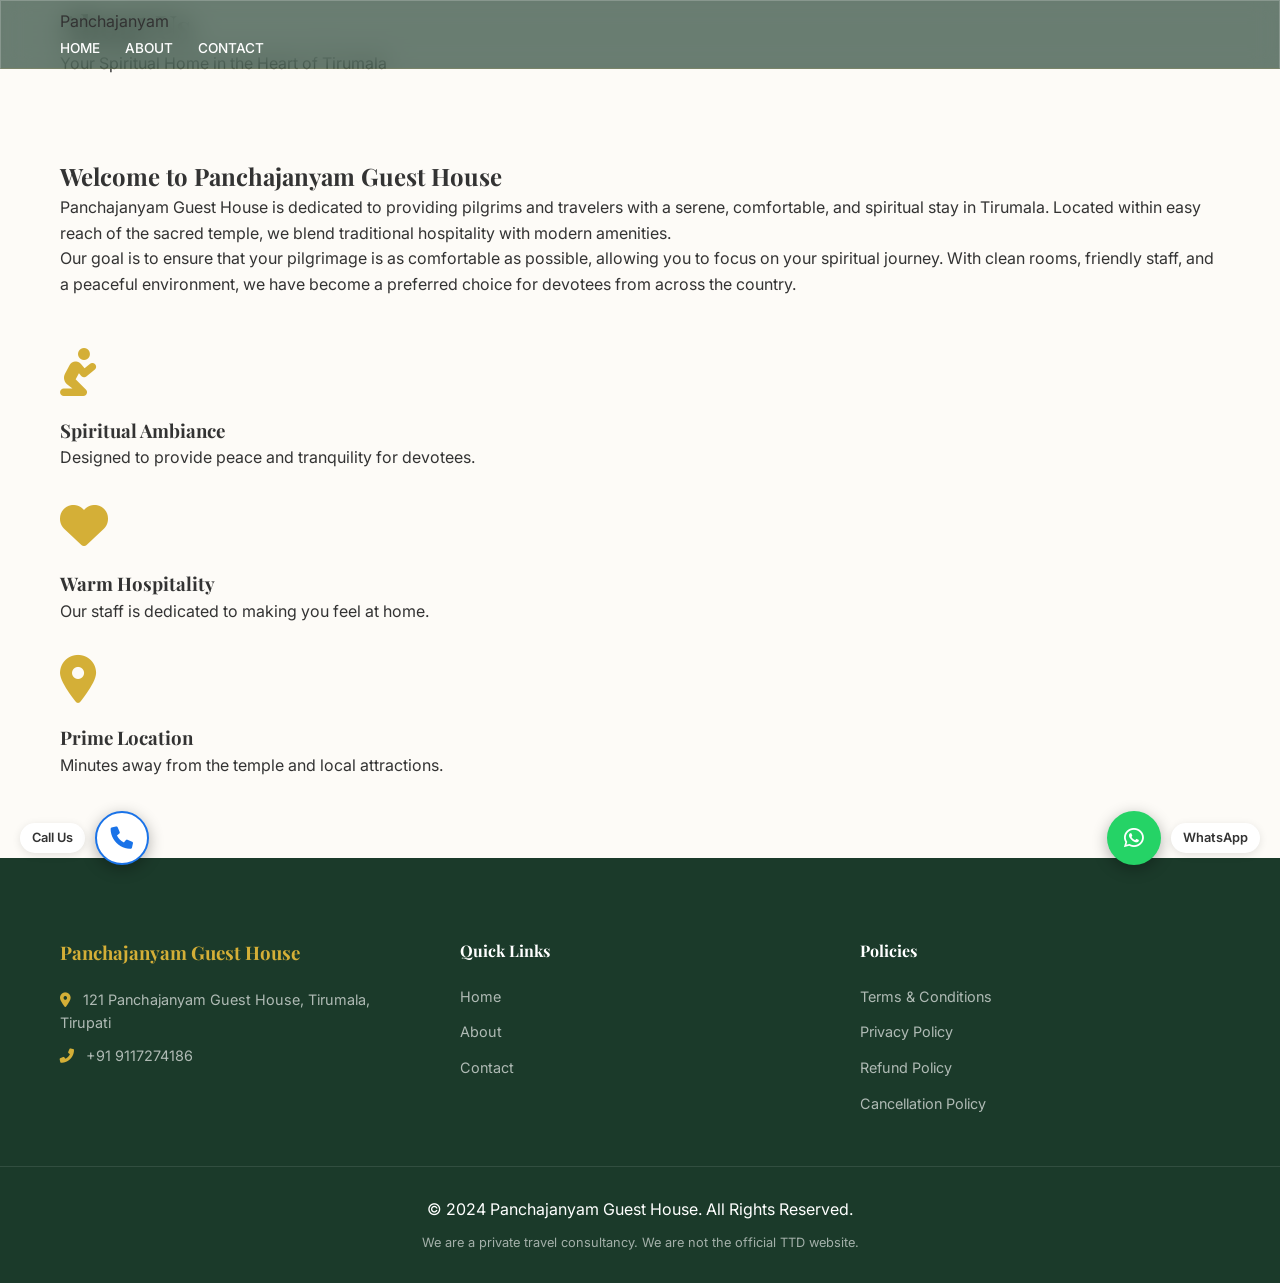
==== commit 526c8e88: "Update contact phone number to +91 9117274186 across all pages" ====
--- a/about.html
+++ b/about.html
@@ -3,7 +3,9 @@
 <head>
     <meta charset="UTF-8">
     <meta name="viewport" content="width=device-width, initial-scale=1.0">
-    <title>About Us - Panchajanyam Guest House</title>
+    <title>About Us - Panchajanyam Guest House</title>    <link rel="preconnect" href="https://fonts.googleapis.com">
+    <link rel="preconnect" href="https://fonts.gstatic.com" crossorigin>
+
     <link rel="stylesheet" href="style.css">
     <link rel="stylesheet" href="https://cdnjs.cloudflare.com/ajax/libs/font-awesome/6.0.0/css/all.min.css">
 </head>
@@ -21,11 +23,11 @@
     </nav>
 
     <!-- Floating Call & WhatsApp Buttons -->
-    <a href="tel:+919955631106" class="float-call" aria-label="Call Us">
+    <a href="tel:+919117274186" class="float-call" aria-label="Call Us">
         <span class="float-label">Call Us</span>
         <span class="float-btn float-btn-call"><i class="fas fa-phone-alt"></i></span>
     </a>
-    <a href="https://wa.me/919955631106" target="_blank" class="float-whatsapp" aria-label="WhatsApp">
+    <a href="https://wa.me/919117274186" target="_blank" class="float-whatsapp" aria-label="WhatsApp">
         <span class="float-btn float-btn-whatsapp"><i class="fab fa-whatsapp"></i></span>
         <span class="float-label">WhatsApp</span>
     </a>
@@ -69,7 +71,7 @@
             <div class="footer-info">
                 <h3>Panchajanyam Guest House</h3>
                 <p><i class="fas fa-map-marker-alt"></i> 121 Panchajanyam Guest House, Tirumala, Tirupati</p>
-                <p><i class="fas fa-phone"></i> +91 9955631106</p>
+                <p><i class="fas fa-phone"></i> +91 9117274186</p>
             </div>
             <div class="footer-links">
                 <h4>Quick Links</h4>
@@ -91,7 +93,7 @@
         </div>
         <div class="footer-bottom">
             <p>&copy; 2024 Panchajanyam Guest House. All Rights Reserved.</p>
-            <p style="font-size: 0.8rem; margin-top: 10px; color: rgba(255,255,255,0.6);">This is a private travel assistance site and is not affiliated with TTD or the official government portal.</p>
+            <p style="font-size: 0.8rem; margin-top: 10px; color: rgba(255,255,255,0.6);">We are a private travel consultancy. We are not the official TTD website.</p>
         </div>
     </footer>
 </body>
--- a/style.css
+++ b/style.css
@@ -1,1084 +1,284 @@
 @import url('https://fonts.googleapis.com/css2?family=Playfair+Display:ital,wght@0,400..900;1,400..900&family=Inter:wght@300;400;500;600;700&display=swap');
 
-
-
-
-
-.testimonial-card {
-    background: #fdfbf7;
-    padding: 30px;
+/* ===== FOUNDATION & VARIABLES ===== */
+* {
+    margin: 0;
+    padding: 0;
+    box-sizing: border-box;
+}
+
+:root {
+    --primary-color: #1b3a2a; 
+    --secondary-color: #d4af37; 
+    --accent-color: #C5A059;
+    --bg-color: #fdfbf7; 
+    --text-color: #333333;
+    --text-muted: #666666;
+    --white: #ffffff;
+    --black: #000000;
+    --font-heading: 'Playfair Display', serif;
+    --font-body: 'Inter', sans-serif;
+    --container-max-width: 1200px;
+    --section-padding: 80px 20px;
+    --border-radius: 12px;
+    --transition: all 0.3s ease;
+    --shadow-sm: 0 2px 4px rgba(0,0,0,0.1);
+    --shadow-md: 0 4px 12px rgba(0,0,0,0.1);
+    --shadow-lg: 0 10px 30px rgba(0,0,0,0.15);
+}
+
+body {
+    font-family: var(--font-body);
+    color: var(--text-color);
+    background-color: var(--bg-color);
+    line-height: 1.6;
+    overflow-x: hidden;
+}
+
+h1, h2, h3, h4, h5, h6 {
+    font-family: var(--font-heading);
+    font-weight: 700;
+}
+
+a {
+    text-decoration: none;
+    color: inherit;
+    transition: var(--transition);
+}
+
+ul { list-style: none; }
+img { max-width: 100%; display: block; }
+.container { max-width: var(--container-max-width); margin: 0 auto; padding: 0 20px; }
+section { padding: var(--section-padding); }
+
+/* ===== COMPONENTS ===== */
+.btn {
+    display: inline-block;
+    padding: 12px 28px;
     border-radius: var(--border-radius);
-    border: 1px solid #eee;
-}
-
-
-
-.testimonial-header img {
-    width: 60px;
-    height: 60px;
-    border-radius: 50%;
-}
-
-.stars {
+    font-weight: 600;
+    cursor: pointer;
+    transition: var(--transition);
+    border: none;
+    font-size: 1rem;
+    text-align: center;
+}
+
+.btn-primary {
+    background-color: var(--secondary-color);
+    color: var(--white);
+}
+
+.btn-primary:hover {
+    background-color: var(--accent-color);
+    transform: translateY(-2px);
+    box-shadow: 0 6px 20px rgba(212,175,55,0.4);
+}
+
+.btn-outline {
+    background: transparent;
+    border: 1px solid var(--secondary-color);
     color: var(--secondary-color);
-    font-size: 0.8rem;
-}
-
-.testimonial-card p {
-    font-style: italic;
-    color: var(--text-muted);
-}
-
-/* Footer Section */
-.footer {
-    background-color: var(--primary-color);
-    color: var(--white);
-    padding: 80px 0 20px;
-}
-
-.footer-grid {
-    grid-template-columns: repeat(auto-fit, minmax(200px, 1fr));
-    gap: 50px;
-    margin-bottom: 50px;
-}
-
-.footer-info h3 {
-    margin-bottom: 25px;
-    color: var(--secondary-color);
-}
-
-.footer-info p {
-    font-size: 0.9rem;
-    margin-bottom: 12px;
-    color: rgba(255,255,255,0.7);
-}
-
-.footer-info i {
-    color: var(--secondary-color);
-    margin-right: 10px;
-}
-
-.footer-links h4, .footer-newsletter h4, .footer-social h4 {
-    margin-bottom: 25px;
-    font-size: 1.2rem;
-}
-
-.footer-links ul li {
-    margin-bottom: 12px;
-}
-
-.footer-links ul li a {
-    color: rgba(255,255,255,0.7);
-    font-size: 0.95rem;
-}
-
-.footer-links ul li a:hover {
-    color: var(--secondary-color);
-    padding-left: 5px;
-}
-
-.newsletter-form {
+    padding: 10px 20px;
+}
+
+.btn-outline:hover {
+    background: var(--secondary-color);
+    color: var(--white);
+}
+
+.glass {
+    background: rgba(255, 255, 255, 0.1);
+    backdrop-filter: blur(10px);
+    -webkit-backdrop-filter: blur(10px);
+    border: 1px solid rgba(255, 255, 255, 0.2);
+}
+
+.section-title { text-align: center; margin-bottom: 50px; }
+.section-title h2 { font-size: 2.5rem; color: var(--primary-color); margin-bottom: 15px; }
+.section-title p { color: var(--text-muted); font-size: 1.1rem; }
+
+/* ===== NAVIGATION (SLIM & TRANSLUCENT) ===== */
+.header, .navbar {
+    position: fixed;
+    top: 0;
+    left: 0;
+    width: 100%;
+    z-index: 1000;
+    padding: 8px 0;
+    background: rgba(27, 58, 42, 0.65) !important;
+    backdrop-filter: blur(14px) !important;
+    -webkit-backdrop-filter: blur(14px) !important;
+    border-bottom: 1px solid rgba(212, 175, 55, 0.15);
+}
+
+.nav {
     display: flex;
-    gap: 10px;
-}
-
-.newsletter-form input {
-    background: rgba(255,255,255,0.1);
-    border: 1px solid rgba(255,255,255,0.2);
-    padding: 10px;
-    color: var(--white);
-    border-radius: 4px;
-    flex: 1;
-}
-
-.social-icons {
-    display: flex;
-    gap: 15px;
-}
-
-.social-icons a {
-    width: 40px;
-    height: 40px;
-    background: rgba(255,255,255,0.1);
+    justify-content: space-between;
+    align-items: center;
+    padding: 0 20px;
+}
+
+.logo a {
+    font-family: var(--font-heading);
+    font-size: 1.25rem;
+    color: var(--white);
+    letter-spacing: 1px;
+    font-weight: 700;
+}
+
+.nav-links { display: flex; gap: 25px; }
+.nav-links a { color: var(--white); font-size: 0.85rem; font-weight: 500; text-transform: uppercase; }
+.nav-links a:hover, .nav-links a.active { color: var(--secondary-color); }
+
+.mobile-menu-icon { display: none; color: var(--white); font-size: 1.5rem; cursor: pointer; }
+
+/* ===== HERO SECTION (CLEAN) ===== */
+.hero {
+    position: relative;
+    height: 100vh;
     display: flex;
     align-items: center;
     justify-content: center;
-    border-radius: 50%;
-    transition: var(--transition);
-}
-
-.social-icons a:hover {
+    color: var(--white);
+    text-align: center;
+    padding-top: 60px;
+}
+
+.hero-bg {
+    position: absolute;
+    top: 0; left: 0; width: 100%; height: 100%;
+    z-index: -1;
+}
+
+.hero-bg img { width: 100%; height: 100%; object-fit: cover; filter: brightness(0.5); }
+
+.hero-title {
+    font-size: 5rem;
+    margin-bottom: 20px;
+    color: #fff;
+    line-height: 1.1;
+    text-shadow: 2px 2px 10px rgba(0,0,0,0.3);
+}
+
+.hero-description {
+    font-size: 1.15rem;
+    max-width: 550px;
+    margin: 0 auto 35px;
+    font-weight: 300;
+    color: rgba(255,255,255,0.85);
+}
+
+.hero-btns { margin-bottom: 35px; }
+.hero-call-btn {
     background: var(--secondary-color);
     color: var(--white);
-    transform: rotate(360deg);
-}
-
-.footer-bottom {
-    border-top: 1px solid rgba(255,255,255,0.1);
-    padding-top: 20px;
-    text-align: center;
-    font-size: 0.85rem;
-    color: rgba(255,255,255,0.5);
-}
-
-/* ===== MEDIA QUERIES ===== */
-
-/* Mid-size tablets */
-@media (max-width: 992px) {
-    .hero-title {
-        font-size: 3.5rem;
-    }
-
-    /* Show hamburger, hide nav links by default */
-    .nav-links {
-        display: none;
-        flex-direction: column;
-        position: absolute;
-        top: 70px;
-        left: 0;
-        width: 100%;
-        background-color: var(--primary-color);
-        padding: 20px;
-        gap: 15px;
-        align-items: center;
-        border-top: 1px solid rgba(255,255,255,0.1);
-        box-shadow: var(--shadow-md);
-        z-index: 999;
-    }
-
-    .nav-links.active {
-        display: flex;
-    }
-
-    .mobile-menu-icon {
-        display: block;
-    }
-
-    .booking-btn {
-        display: none;
-    }
-
-    .about-row {
-        flex-direction: column;
-    }
-
-    .about-img {
-        min-width: unset;
-        width: 100%;
-    }
-}
-
-/* Mobile phones */
-@media (max-width: 768px) {
-    :root {
-        --section-padding: 50px 15px;
-    }
-
-    /* Typography */
-    .section-title h2 {
-        font-size: 1.8rem;
-    }
-
-    .section-title p {
-        font-size: 1rem;
-    }
-
-    /* Hero */
-    .hero {
-        padding-top: 80px;
-    }
-
-    
-
-    .hero-title {
-        font-size: 2.2rem;
-    }
-
-    .hero-description {
-        font-size: 1rem;
-        margin-bottom: 30px;
-    }
-
-    /* Booking Search Bar */
-    .booking-search {
-        flex-direction: column;
-        padding: 20px;
-        gap: 15px;
-        border-radius: 8px;
-    }
-
-    .search-item {
-        width: 100%;
-        border-bottom: 1px solid rgba(255,255,255,0.2);
-        padding-bottom: 10px;
-    }
-
-    .search-btn {
-        width: 100%;
-        text-align: center;
-        padding: 14px;
-    }
-
-    /* Rooms */
-    .rooms-grid {
-        grid-template-columns: 1fr;
-    }
-
-    .room-img img {
-        height: 200px;
-    }
-
-    /* Gallery */
-    .gallery-grid {
-        grid-template-columns: 1fr 1fr;
-        grid-template-rows: auto;
-    }
-
-    .gallery-item.large {
-        grid-row: span 1;
-    }
-
-    /* Footer */
-    .footer-grid {
-        grid-template-columns: 1fr;
-        gap: 30px;
-    }
-
-    .footer {
-        padding: 50px 0 20px;
-    }
-
-    /* Modal */
-    .modal-content {
-        margin: 20% auto;
-        padding: 25px 20px;
-        width: 95%;
-    }
-
-    .form-row {
-        flex-direction: column;
-        gap: 0;
-    }
-
-    /* Marquee */
-    
-
-    /* Page Hero (sub-pages) */
-    .page-hero {
-        padding: 80px 20px 40px;
-    }
-
-    .page-hero h1 {
-        font-size: 2rem;
-    }
-
-    /* Contact Grid */
-    .contact-grid {
-        grid-template-columns: 1fr;
-    }
-
-    /* Testimonial header on marquee cards */
-    
-
-    /* Service grid */
-    .services-grid {
-        grid-template-columns: 1fr 1fr;
-    }
-}
-
-/* Very small phones */
-@media (max-width: 480px) {
-    .hero-title {
-        font-size: 1.8rem;
-    }
-
-    
-
-    .hero-description {
-        font-size: 0.9rem;
-    }
-
-    .gallery-grid {
-        grid-template-columns: 1fr;
-    }
-
-    .services-grid {
-        grid-template-columns: 1fr;
-    }
-
-    .section-title h2 {
-        font-size: 1.5rem;
-    }
-
-    .btn {
-        padding: 10px 20px;
-        font-size: 0.9rem;
-    }
-
-    .room-price {
-        font-size: 1.2rem;
-    }
-}
-
-/* Guest Counter Styles */
-.guest-counter {
-    display: flex;
-    align-items: center;
-    gap: 10px;
-    background: rgba(255, 255, 255, 0.1);
-    padding: 5px 10px;
-    border-radius: 4px;
-    border: 1px solid rgba(255, 255, 255, 0.2);
-    width: fit-content;
-}
-
-.counter-btn {
-    background: var(--secondary-color);
-    color: var(--white);
-    border: none;
-    width: 25px;
-    height: 25px;
-    border-radius: 50%;
-    cursor: pointer;
-    display: flex;
-    align-items: center;
-    justify-content: center;
-    font-size: 1.2rem;
-    transition: var(--transition);
-}
-
-.counter-btn:hover {
-    background: var(--accent-color);
-    transform: scale(1.1);
-}
-
-.guest-counter input[type="number"] {
-    width: 30px;
-    text-align: center;
-    background: transparent;
-    border: none;
-    color: var(--white);
-    font-size: 1rem;
-    font-weight: 600;
-    -moz-appearance: textfield;
-}
-
-.guest-counter input::-webkit-outer-spin-button,
-.guest-counter input::-webkit-inner-spin-button {
-    -webkit-appearance: none;
-    margin: 0;
-}
-
-/* Room Price & Badge Styles */
-.room-price {
-    font-size: 1.2rem;
-    font-weight: 700;
-    color: var(--secondary-color);
-    margin-bottom: 10px;
-}
-
-.room-badge {
-    position: absolute;
-    top: 15px;
-    right: 15px;
-    background: var(--secondary-color);
-    color: var(--white);
-    padding: 5px 12px;
-    border-radius: 20px;
-    font-size: 0.75rem;
-    font-weight: 700;
-    text-transform: uppercase;
-    letter-spacing: 1px;
-    box-shadow: var(--shadow-sm);
-    z-index: 10;
-}
-
-.room-card {
-    position: relative; /* Ensure badge is positioned relative to card */
-}
-
-.btn-outline i {
-    margin-left: 8px;
-    transition: var(--transition);
-}
-
-.btn-outline:hover i {
-    transform: translateX(4px);
-}
-
-/* Testimonials Slider Styles */
-
-
-
-
-.testimonial-card {
-    min-width: 100%;
-    flex-shrink: 0;
-    padding: 40px;
-    background: #fdfbf7;
-    border-radius: var(--border-radius);
-    border: 1px solid #eee;
-    box-shadow: var(--shadow-sm);
-    text-align: center;
-}
-
-
-
-.testimonial-header img {
-    width: 80px;
-    height: 80px;
-    margin-bottom: 15px;
-}
-
-.testimonial-card p {
-    font-size: 1.2rem;
-    line-height: 1.8;
-}
-
-.slider-dots {
-    display: flex;
-    justify-content: center;
-    gap: 10px;
-    margin-top: 30px;
-}
-
-.dot {
-    width: 12px;
-    height: 12px;
-    background: #ddd;
-    border-radius: 50%;
-    cursor: pointer;
-    transition: var(--transition);
-}
-
-.dot.active {
-    background: var(--secondary-color);
-}
-
-/* Modal Styles */
-.modal {
-    display: none;
-    position: fixed;
-    z-index: 2000;
-    left: 0;
-    top: 0;
-    width: 100%;
-    height: 100%;
-    background-color: rgba(0,0,0,0.7);
-    backdrop-filter: blur(5px);
-}
-
-.modal-content {
-    background: var(--primary-color);
-    margin: 10% auto;
-    padding: 40px;
-    border: 1px solid var(--secondary-color);
-    width: 90%;
-    max-width: 500px;
-    border-radius: var(--border-radius);
-    position: relative;
-    color: var(--white);
-}
-
-.close-modal {
-    position: absolute;
-    top: 15px;
-    right: 20px;
-    color: var(--white);
-    font-size: 28px;
-    font-weight: bold;
-    cursor: pointer;
-}
-
-.close-modal:hover {
-    color: var(--secondary-color);
-}
-
-.form-group {
-    margin-bottom: 20px;
-}
-
-.form-group label {
-    display: block;
-    margin-bottom: 8px;
-    font-size: 0.9rem;
-    color: var(--secondary-color);
-}
-
-.form-group input {
-    width: 100%;
-    padding: 12px;
-    background: rgba(255,255,255,0.05);
-    border: 1px solid rgba(255,255,255,0.2);
-    border-radius: 4px;
-    color: var(--white);
-    outline: none;
-}
-
-.form-group input:focus {
-    border-color: var(--secondary-color);
-}
-
-.form-row {
-    display: flex;
-    gap: 15px;
-}
-
-.form-row .form-group {
-    flex: 1;
-}
-
-.w-100 {
-    width: 100%;
-}
-
-/* Testimonials Marquee Styles */
-
-
-
-
-.marquee-content:hover {
-    animation-play-state: paused;
-}
-
-
-
-@keyframes marquee {
-    0% { transform: translateX(0); }
-    100% { transform: translateX(-50%); }
-}
-
-@media (max-width: 768px) {
-    
-}
-
-/* Page Header/Hero for Institutional Pages */
-.page-hero {
-    background: linear-gradient(rgba(10, 20, 30, 0.8), rgba(10, 20, 30, 0.8)), url('https://images.unsplash.com/photo-1542314831-068cd1dbfeeb?ixlib=rb-1.2.1&auto=format&fit=crop&w=1350&q=80');
-    background-size: cover;
-    background-position: center;
-    padding: 100px 0 60px;
-    text-align: center;
-    color: var(--white);
-}
-
-.page-hero h1 {
-    font-size: 3rem;
-    margin-bottom: 10px;
-}
-
-.page-content {
-    padding: 80px 0;
-    line-height: 1.8;
-}
-
-.page-content h2 {
-    margin: 30px 0 15px;
-    color: var(--primary-color);
-}
-
-.page-content p {
-    margin-bottom: 20px;
-    color: #555;
-}
-
-.contact-grid {
-    display: grid;
-    grid-template-columns: 1fr 1fr;
-    gap: 50px;
-}
-
-.floating-contact-btn {
-    position: fixed;
-    bottom: 30px;
-    z-index: 1500;
+    padding: 14px 35px;
+    font-size: 1.1rem;
     display: inline-flex;
     align-items: center;
     gap: 10px;
-    padding: 14px 20px;
-    border-radius: 999px;
-    color: var(--white);
-    font-weight: 600;
-    box-shadow: var(--shadow-lg);
-    transition: var(--transition);
-}
-
-.floating-contact-btn i {
-    font-size: 1.1rem;
-}
-
-.floating-contact-btn:hover {
-    transform: translateY(-4px) scale(1.02);
-}
-
-.floating-call-btn {
-    left: 20px;
-    background: #1f6b4f;
-}
-
-.floating-whatsapp-btn {
-    right: 20px;
-    background: #25d366;
+}
+
+
+
+/* ===== ROOMS, SERVICES, ABOUT, GALLERY, EXPERIENCES ===== */
+.grid { display: grid; gap: 30px; }
+.rooms-grid { grid-template-columns: repeat(auto-fit, minmax(320px, 1fr)); }
+.room-card { background: var(--white); border-radius: var(--border-radius); overflow: hidden; box-shadow: var(--shadow-md); position: relative; }
+.room-img img { width: 100%; height: 260px; object-fit: cover; }
+.room-info { padding: 25px; }
+.room-price { font-size: 1.35rem; font-weight: 700; color: var(--secondary-color); margin-bottom: 8px; }
+.room-badge { position: absolute; top: 15px; right: 15px; background: var(--secondary-color); color: var(--white); padding: 5px 14px; border-radius: 25px; font-size: 0.7rem; font-weight: 700; text-transform: uppercase; z-index: 5; }
+
+.services { background: #fff; }
+.services-grid { grid-template-columns: repeat(auto-fit, minmax(240px, 1fr)); }
+.service-item { text-align: center; padding: 35px 25px; border: 1px solid #f0f0f0; border-radius: var(--border-radius); }
+.service-icon { font-size: 2.2rem; color: var(--secondary-color); margin-bottom: 15px; }
+
+.about { background: var(--primary-color); color: #fff; padding: 90px 0; }
+.about-row { display: flex; align-items: center; gap: 60px; flex-wrap: wrap; }
+.about-content, .about-img { flex: 1; min-width: 320px; }
+.about-img img { border-radius: var(--border-radius); }
+
+.gallery-grid { display: grid; grid-template-columns: repeat(3, 1fr); grid-template-rows: repeat(2, 220px); gap: 15px; }
+.gallery-item { border-radius: 10px; overflow: hidden; }
+.gallery-item img { width: 100%; height: 100%; object-fit: cover; transition: var(--transition); }
+.gallery-item:hover img { transform: scale(1.08); }
+.gallery-item.large { grid-row: span 2; }
+
+.experiences-grid { grid-template-columns: repeat(auto-fit, minmax(300px, 1fr)); }
+.experience-card { background: #fff; padding: 20px; border-radius: 12px; text-align: center; box-shadow: var(--shadow-sm); }
+.experience-card img { width: 100%; height: 210px; object-fit: cover; border-radius: 10px; margin-bottom: 20px; }
+
+/* ===== FOOTER ===== */
+.footer { background: var(--primary-color); color: #fff; padding: 80px 0 30px; }
+.footer-grid { display: grid; grid-template-columns: repeat(auto-fit, minmax(200px, 1fr)); gap: 40px; }
+.footer-info h3 { color: var(--secondary-color); margin-bottom: 20px; }
+.footer-info p { color: rgba(255,255,255,0.65); font-size: 0.9rem; margin-bottom: 10px; }
+.footer-info i { color: var(--secondary-color); margin-right: 8px; }
+.footer-links h4 { margin-bottom: 20px; }
+.footer-links ul li { margin-bottom: 10px; }
+.footer-links a { color: rgba(255,255,255,0.65); font-size: 0.9rem; }
+.footer-links a:hover { color: var(--secondary-color); padding-left: 5px; }
+.footer-bottom { border-top: 1px solid rgba(255,255,255,0.1); padding-top: 30px; margin-top: 40px; text-align: center; }
+
+/* ===== MODAL & FLOATING BUTTONS ===== */
+.modal { display: none; position: fixed; z-index: 2000; left: 0; top: 0; width: 100%; height: 100%; background: rgba(0,0,0,0.8); backdrop-filter: blur(8px); }
+.modal-content { background: var(--primary-color); margin: 5% auto; padding: 40px; width: 90%; max-width: 500px; border-radius: 15px; color: #fff; position: relative; border: 1px solid var(--secondary-color); }
+.close-modal { position: absolute; right: 20px; top: 15px; font-size: 28px; cursor: pointer; }
+.form-group { margin-bottom: 18px; }
+.form-group label { display: block; margin-bottom: 6px; font-size: 0.85rem; color: var(--secondary-color); }
+.form-group input { width: 100%; padding: 12px; background: rgba(255,255,255,0.05); border: 1px solid rgba(255,255,255,0.15); border-radius: 6px; color: #fff; }
+.form-row { display: flex; gap: 15px; }
+
+.float-call, .float-whatsapp { position: fixed; bottom: 35px; z-index: 1500; display: flex; align-items: center; gap: 10px; }
+.float-call { left: 20px; }
+.float-whatsapp { right: 20px; }
+.float-btn { width: 54px; height: 54px; border-radius: 50%; display: flex; align-items: center; justify-content: center; font-size: 1.4rem; color: white; box-shadow: 0 4px 15px rgba(0,0,0,0.3); transition: var(--transition); animation: pulse-float 2s infinite; }
+.float-btn-call { background: #fff !important; color: #1a73e8 !important; border: 2px solid #1a73e8; }
+.float-btn-call i { color: #1a73e8; }
+.float-btn-whatsapp { background: #25d366; }
+.float-btn:hover { transform: scale(1.1) translateY(-5px); animation: none; }
+.float-label { background: #fff; color: #333; padding: 5px 12px; border-radius: 20px; font-size: 0.8rem; font-weight: 600; box-shadow: 0 2px 8px rgba(0,0,0,0.1); }
+@keyframes pulse-float { 0%, 100% { box-shadow: 0 4px 15px rgba(0,0,0,0.3); } 50% { box-shadow: 0 4px 25px rgba(0,0,0,0.45); transform: scale(1.05); } }
+
+/* ===== MEDIA QUERIES ===== */
+@media (max-width: 992px) {
+    .header, .navbar { background: var(--primary-color) !important; padding: 12px 0; }
+    .nav-links { display: none; flex-direction: column; position: absolute; top: 100%; left: 0; width: 100%; background: var(--primary-color); padding: 25px; border-top: 1px solid rgba(255,255,255,0.1); }
+    .nav-links.active { display: flex; }
+    .mobile-menu-icon { display: block; }
+    .hero-title { font-size: 4.5rem; }
+    .about-row { flex-direction: column; }
 }
 
 @media (max-width: 768px) {
-    .contact-grid {
-        grid-template-columns: 1fr;
-    }
-
-    .floating-contact-btn {
-        bottom: 20px;
-        padding: 12px 16px;
-        font-size: 0.95rem;
-    }
-
-    .floating-call-btn {
-        left: 12px;
-    }
-
-    .floating-whatsapp-btn {
-        right: 12px;
-    }
-}
-
-/* ===== FLOATING CALL & WHATSAPP BUTTONS ===== */
-.float-call {
-    position: fixed;
-    left: 20px;
-    bottom: 40px;
-    z-index: 1500;
-    display: flex;
-    align-items: center;
-    gap: 10px;
-    text-decoration: none;
-}
-
-.float-whatsapp {
-    position: fixed;
-    right: 20px;
-    bottom: 40px;
-    z-index: 1500;
-    display: flex;
-    align-items: center;
-    gap: 10px;
-    text-decoration: none;
-}
-
-.float-btn {
-    width: 56px;
-    height: 56px;
-    border-radius: 50%;
-    display: flex;
-    align-items: center;
-    justify-content: center;
-    font-size: 1.5rem;
-    color: white;
-    box-shadow: 0 4px 16px rgba(0,0,0,0.25);
-    transition: transform 0.3s ease, box-shadow 0.3s ease;
-    animation: pulse-float 2s infinite;
-}
-
-.float-btn-call {
-    background: #1a73e8;
-}
-
-.float-btn-whatsapp {
-    background: #25d366;
-}
-
-.float-btn:hover {
-    transform: scale(1.12) translateY(-4px);
-    box-shadow: 0 8px 24px rgba(0,0,0,0.3);
-    animation: none;
-}
-
-.float-label {
-    background: white;
-    color: #333;
-    padding: 6px 14px;
-    border-radius: 20px;
-    font-size: 0.82rem;
-    font-weight: 600;
-    box-shadow: 0 2px 8px rgba(0,0,0,0.15);
-    white-space: nowrap;
-}
-
-@keyframes pulse-float {
-    0%, 100% { box-shadow: 0 4px 16px rgba(0,0,0,0.25); }
-    50% { box-shadow: 0 4px 24px rgba(0,0,0,0.4); transform: scale(1.05); }
+    :root { --section-padding: 60px 20px; }
+    .hero { min-height: 100svh; padding-bottom: 50px; align-items: center; }
+    .hero-title { font-size: 4rem !important; }
+    .hero-description { font-size: 0.95rem; margin-bottom: 25px; }
+
+    .rooms-grid { grid-template-columns: 1fr; }
+    .gallery-grid { grid-template-columns: 1fr 1fr; grid-template-rows: auto; }
+    .gallery-item.large { grid-row: span 1; }
+    .services-grid { grid-template-columns: 1fr 1fr; }
+    .footer-grid { grid-template-columns: 1fr; }
+    .modal-content { margin: 15% auto; padding: 25px; }
 }
 
 @media (max-width: 480px) {
     .float-label { display: none; }
-    .float-call { left: 15px; bottom: 25px; }
-    .float-whatsapp { right: 15px; bottom: 25px; }
-    .float-btn { width: 50px; height: 50px; font-size: 1.3rem; }
-}
-
-/* ===== ENHANCED HERO STYLES ===== */
-.hero-badge {
-    display: inline-flex;
-    align-items: center;
-    gap: 8px;
-    background: rgba(212, 175, 55, 0.15);
-    border: 1px solid var(--secondary-color);
-    color: var(--secondary-color);
-    padding: 8px 20px;
-    border-radius: 50px;
-    font-size: 0.85rem;
-    font-weight: 600;
-    letter-spacing: 0.5px;
-    margin-bottom: 20px;
-    animation: fadeInDown 0.8s ease both;
-}
-
-.hero-content {
-    animation: fadeInUp 1s ease both;
-}
-
-.hero-title {
-    font-size: 4.5rem;
-    margin-bottom: 15px;
-    color: var(--secondary-color);
-    text-shadow: 2px 2px 4px rgba(0,0,0,0.3);
-    line-height: 1.15;
-}
-
-/* Hero Stats Row */
-.hero-stats {
-    display: flex;
-    align-items: center;
-    justify-content: center;
-    gap: 20px;
-    margin: 25px 0 35px;
-    flex-wrap: wrap;
-}
-
-.hero-stat {
-    display: flex;
-    flex-direction: column;
-    align-items: center;
-    gap: 4px;
-}
-
-.stat-number {
-    font-size: 2rem;
-    font-weight: 700;
-    color: var(--secondary-color);
-    font-family: var(--font-heading);
-}
-
-.stat-label {
-    font-size: 0.78rem;
-    color: rgba(255,255,255,0.75);
-    text-transform: uppercase;
-    letter-spacing: 1px;
-}
-
-.hero-stat-divider {
-    width: 1px;
-    height: 40px;
-    background: rgba(255,255,255,0.2);
-}
-
-/* Enhanced Search Btn */
-.search-btn {
-    display: flex;
-    align-items: center;
-    gap: 8px;
-    background: linear-gradient(135deg, var(--secondary-color), var(--accent-color));
-    border: none;
-    padding: 14px 28px;
-    font-size: 0.95rem;
-    font-weight: 600;
-    letter-spacing: 0.5px;
-    white-space: nowrap;
-    border-radius: 8px;
-}
-
-.search-btn:hover {
-    background: linear-gradient(135deg, var(--accent-color), var(--secondary-color));
-    transform: translateY(-2px);
-    box-shadow: 0 6px 20px rgba(212,175,55,0.4);
-}
-
-/* Divider between search fields */
-.search-divider {
-    width: 1px;
-    height: 36px;
-    background: rgba(255,255,255,0.2);
-    flex-shrink: 0;
-}
-
-@keyframes fadeInDown {
-    from { opacity: 0; transform: translateY(-20px); }
-    to   { opacity: 1; transform: translateY(0); }
-}
-
-@keyframes fadeInUp {
-    from { opacity: 0; transform: translateY(30px); }
-    to   { opacity: 1; transform: translateY(0); }
-}
-
-@media (max-width: 768px) {
-    .hero-badge { font-size: 0.75rem; padding: 6px 14px; }
-    .stat-number { font-size: 1.5rem; }
-    .hero-stat-divider { height: 30px; }
-    .search-divider { display: none; }
-    .search-btn { justify-content: center; }
-}
-
-/* ===== MOBILE ENHANCEMENT PASS 2 ===== */
-
-/* Sticky navbar on mobile */
-@media (max-width: 992px) {
-    .header, .navbar {
-        position: fixed;
-        top: 0;
-        left: 0;
-        width: 100%;
-        z-index: 1000;
-        background: var(--primary-color) !important;
-        backdrop-filter: none;
-    }
-
-    body {
-        padding-top: 0;
-    }
-
-    .hero {
-        padding-top: 70px;
-    }
-
-    /* Nav container for mobile */
-    .nav, .nav-container {
-        display: flex;
-        justify-content: space-between;
-        align-items: center;
-        padding: 14px 20px;
-    }
-
-    .logo a, .logo {
-        font-size: 1.2rem !important;
-        color: var(--secondary-color) !important;
-    }
-}
-
-/* Mobile hero full bleed fix */
-@media (max-width: 768px) {
-    .hero {
-        min-height: 100svh;
-        justify-content: flex-end;
-        padding-bottom: 40px;
-    }
-
-    .hero-content {
-        text-align: center;
-        width: 100%;
-        padding: 0 16px;
-    }
-
-    .hero-badge {
-        font-size: 0.72rem;
-        padding: 5px 12px;
-        margin-bottom: 12px;
-    }
-
-    .hero-title {
-        font-size: 2rem !important;
-        line-height: 1.2;
-        margin-bottom: 12px;
-    }
-
-    .hero-description {
-        font-size: 0.9rem !important;
-        margin-bottom: 20px;
-        padding: 0 4px;
-    }
-
-    /* Stats compact on mobile */
-    .hero-stats {
-        gap: 12px;
-        margin: 16px 0 24px;
-    }
-
-    .stat-number { font-size: 1.4rem; }
-    .stat-label { font-size: 0.7rem; }
-
-    /* Search bar mobile */
-    .booking-search {
-        margin: 0 8px;
-        padding: 16px;
-        border-radius: 12px;
-    }
-
-    .search-item label {
-        font-size: 0.7rem;
-        margin-bottom: 4px;
-    }
-
-    /* Fix date input color on mobile */
-    .search-item input[type="date"] {
-        color: #fff;
-        font-size: 0.85rem;
-    }
-
-    /* Room cards mobile */
-    .room-info h3 { font-size: 1.2rem; }
-    .room-info p { font-size: 0.88rem; }
-
-    /* Section headings */
-    h2 { font-size: 1.7rem; }
-
-    /* About section stack nicely */
-    .about {
-        padding: 50px 0;
-    }
-
-    .about-row {
-        gap: 30px;
-        padding: 0 16px;
-    }
-
-    .about-content h2 {
-        font-size: 1.8rem;
-    }
-
-    .about-content p {
-        font-size: 0.95rem;
-    }
-
-    /* Marquee mobile speed */
-    
-
-    /* Footer mobile */
-    .footer-info h3 { font-size: 1.1rem; }
-    .footer-links h4 { margin-bottom: 12px; }
-    .footer-links ul li { margin-bottom: 8px; }
-
-    /* Modal mobile */
-    .modal-content h2 { font-size: 1.4rem; }
-    .modal-content { margin: 10% auto; }
-}
-
-/* Extra small phones */
+    .hero-title { font-size: 3.5rem !important; }
+    .services-grid { grid-template-columns: 1fr; }
+}
+
 @media (max-width: 380px) {
-    .hero-title { font-size: 1.6rem !important; }
-    .hero-stats { gap: 8px; }
-    .stat-number { font-size: 1.2rem; }
-    .booking-search { padding: 12px; }
-    .hero-badge { display: none; }
-}
-
-/* ===== CLEAN HERO OVERRIDES ===== */
-
-
-.hero-title {
-    font-size: 4rem;
-    line-height: 1.15;
-    margin-bottom: 16px;
-    color: #fff;
-    text-shadow: none;
-}
-
-.hero-description {
-    font-size: 1.1rem;
-    color: rgba(255,255,255,0.75);
-    max-width: 500px;
-    margin: 0 auto 40px;
-    font-weight: 300;
-}
-
-@media (max-width: 768px) {
-    .hero-title { font-size: 2.2rem !important; }
-    .hero-description { font-size: 0.9rem !important; margin-bottom: 24px; }
-}
-
-/* Guest counter centered on mobile */
-@media (max-width: 768px) {
-    .search-item:has(.guest-counter) {
-        align-items: center;
-        text-align: center;
-    }
-
-    .guest-counter {
-        margin: 0 auto;
-    }
-}
-
-/* ===== SLIM TRANSLUCENT NAVBAR ===== */
-.header, .navbar {
-    padding: 6px 0 !important;
-    background: rgba(27, 58, 42, 0.55) !important;
-    backdrop-filter: blur(14px) !important;
-    -webkit-backdrop-filter: blur(14px) !important;
-    border-bottom: 1px solid rgba(212, 175, 55, 0.15);
-}
-
-.nav, .nav-container {
-    padding: 8px 20px !important;
-}
-
-.logo a {
-    font-size: 1.1rem !important;
-}
-
-.nav-links a {
-    font-size: 0.8rem !important;
-}
-
-/* Keep solid on mobile scroll */
-@media (max-width: 992px) {
-    .header, .navbar {
-        background: rgba(27, 58, 42, 0.9) !important;
-        backdrop-filter: blur(14px) !important;
-    }
-}
-
-/* Call button inverted (white bg, blue icon) */
-.float-btn-call {
-    background: #fff !important;
-    color: #1a73e8 !important;
-    border: 2px solid #1a73e8;
-}
-
-.float-btn-call i {
-    color: #1a73e8;
-}
-
-/* Hero Call Button */
-.hero-btns {
-    margin-bottom: 30px;
-}
-
-.hero-call-btn {
-    background: var(--secondary-color);
-    color: var(--white);
-    padding: 14px 35px;
-    font-size: 1.1rem;
-    font-weight: 600;
-    box-shadow: 0 4px 15px rgba(212, 175, 55, 0.3);
-    display: inline-flex;
-    align-items: center;
-    gap: 10px;
-}
-
-.hero-call-btn:hover {
-    background: var(--accent-color);
-    box-shadow: 0 6px 20px rgba(212, 175, 55, 0.5);
-}
-
-@media (max-width: 768px) {
-    .hero-call-btn {
-        width: 100%;
-        justify-content: center;
-        padding: 12px;
-        font-size: 1rem;
-    }
-}
-
-/* Invert all phone icons horizontally */
-.fa-phone, .fa-phone-alt, .fa-phone-flip {
+    .hero-title { font-size: 3rem !important; }
+}
+
+/* Global Inversion for Phone Icons */
+.fa-phone, .fa-phone-alt {
     display: inline-block;
     transform: scaleX(-1);
 }
